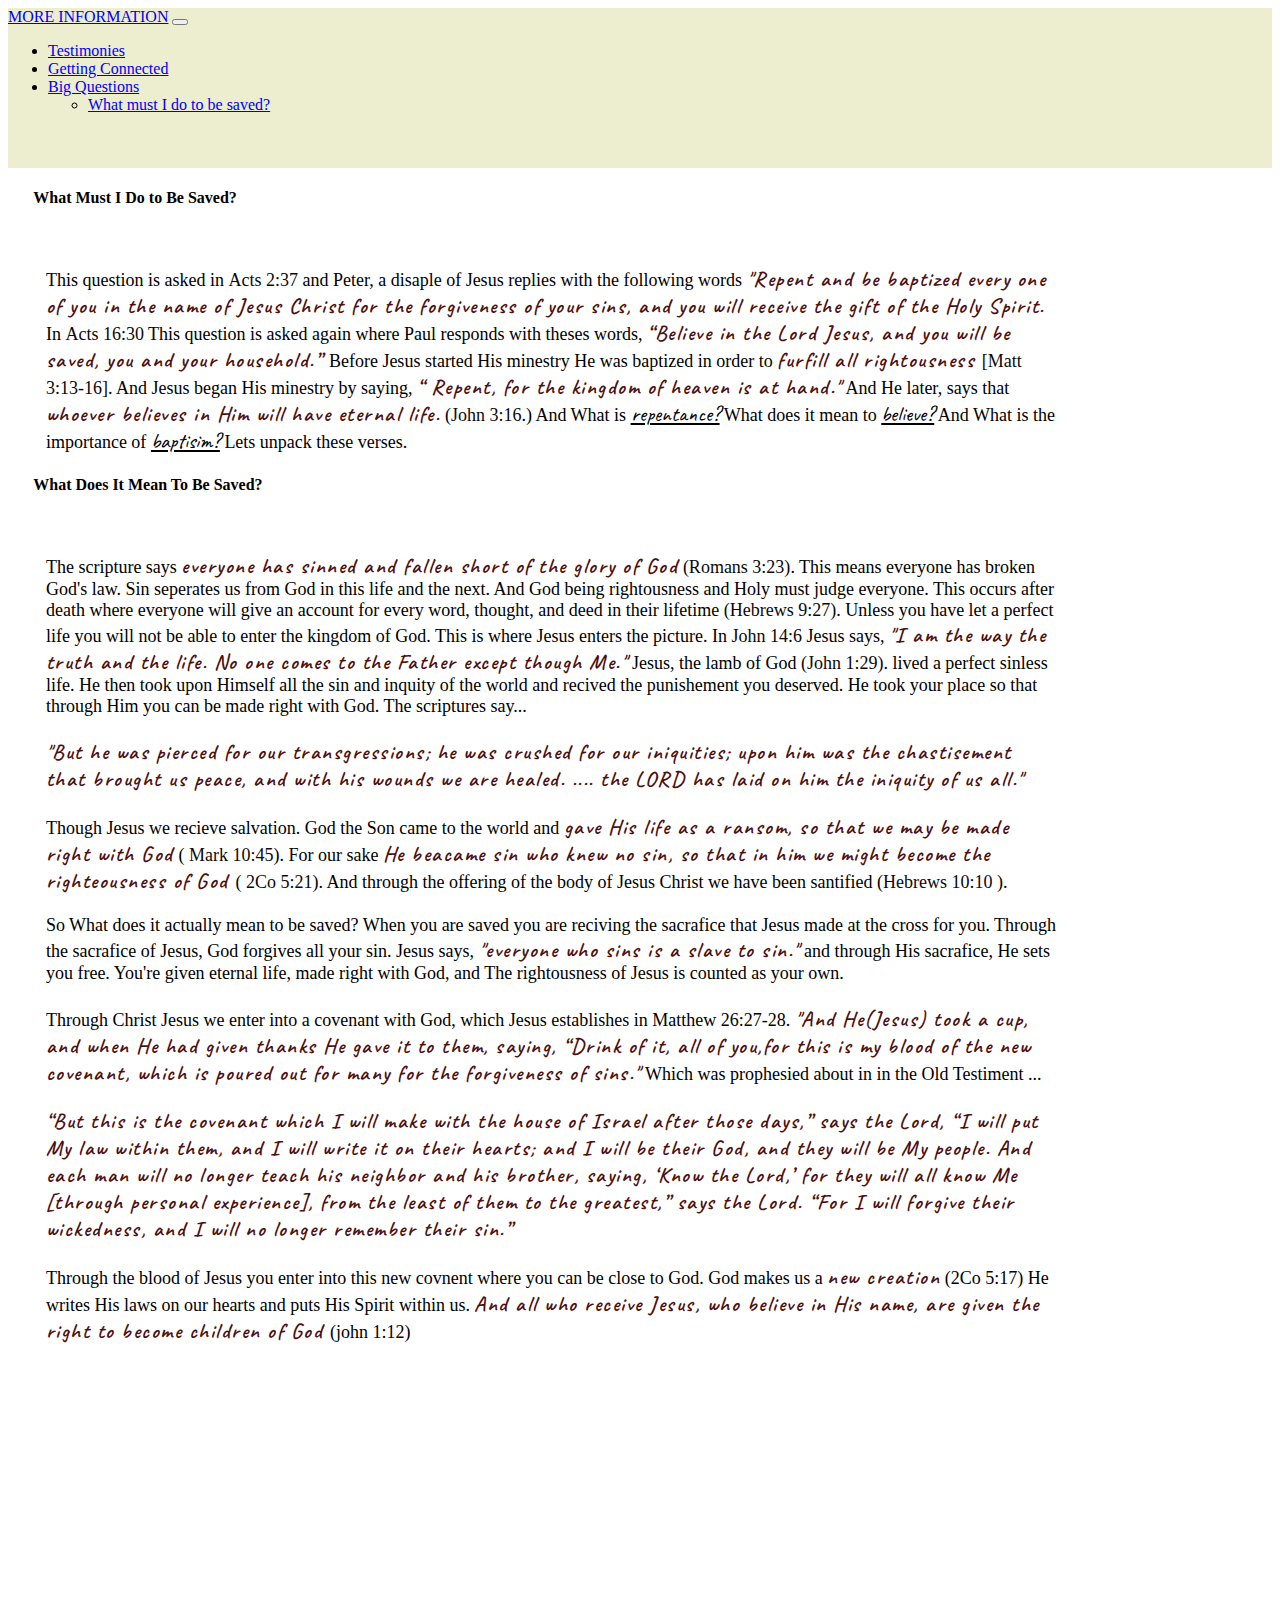
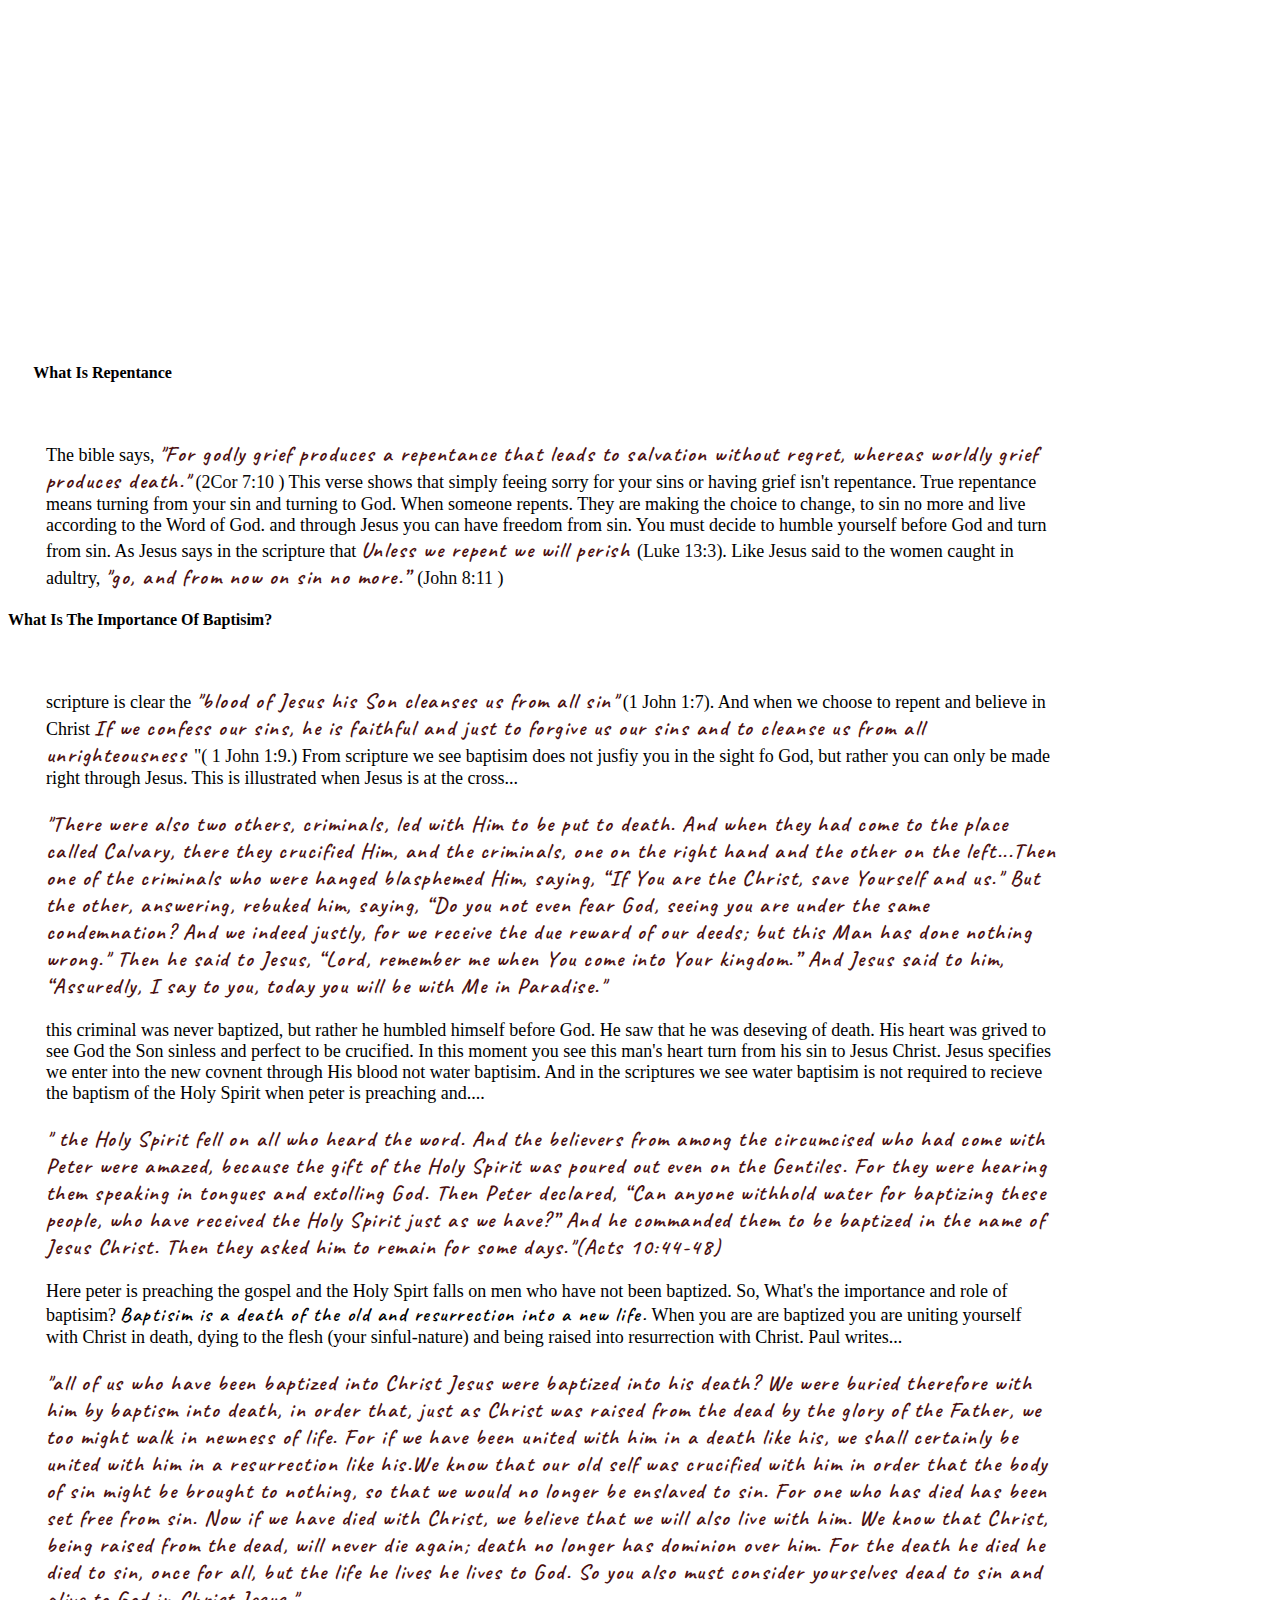
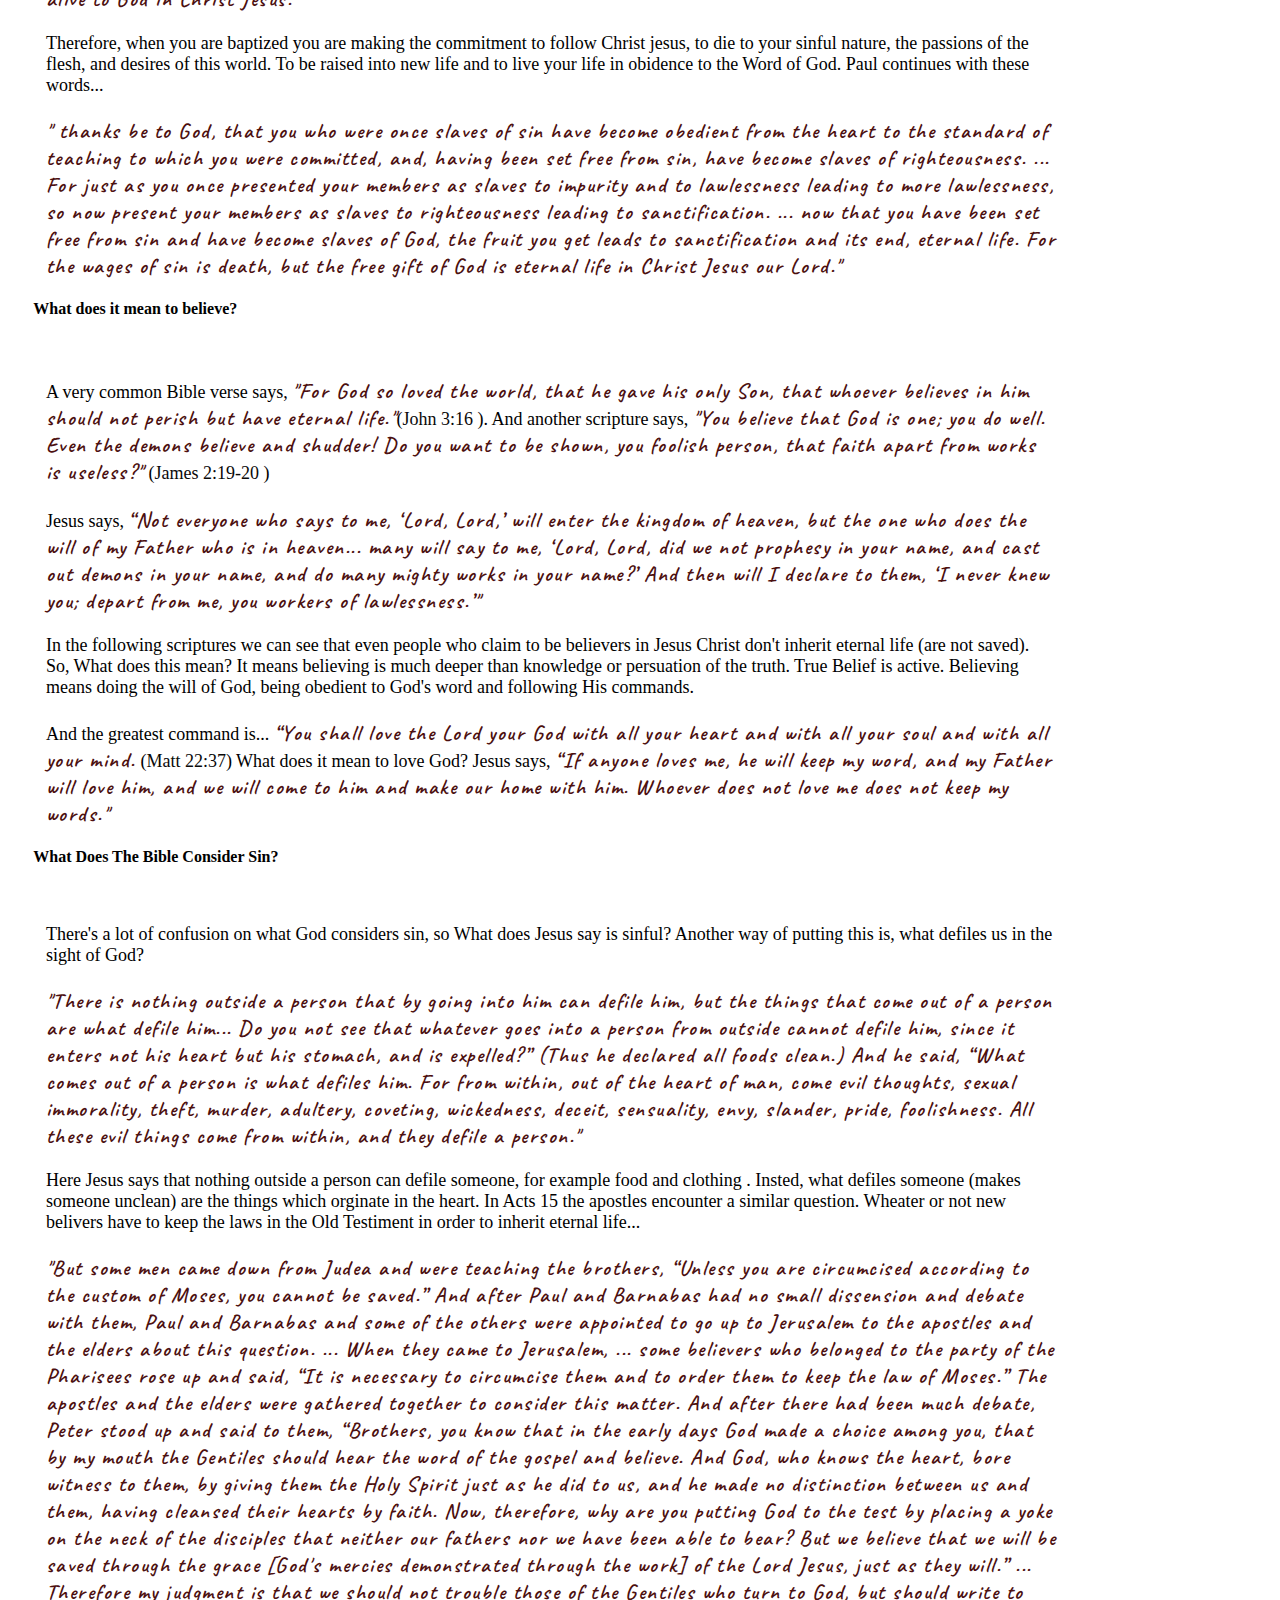
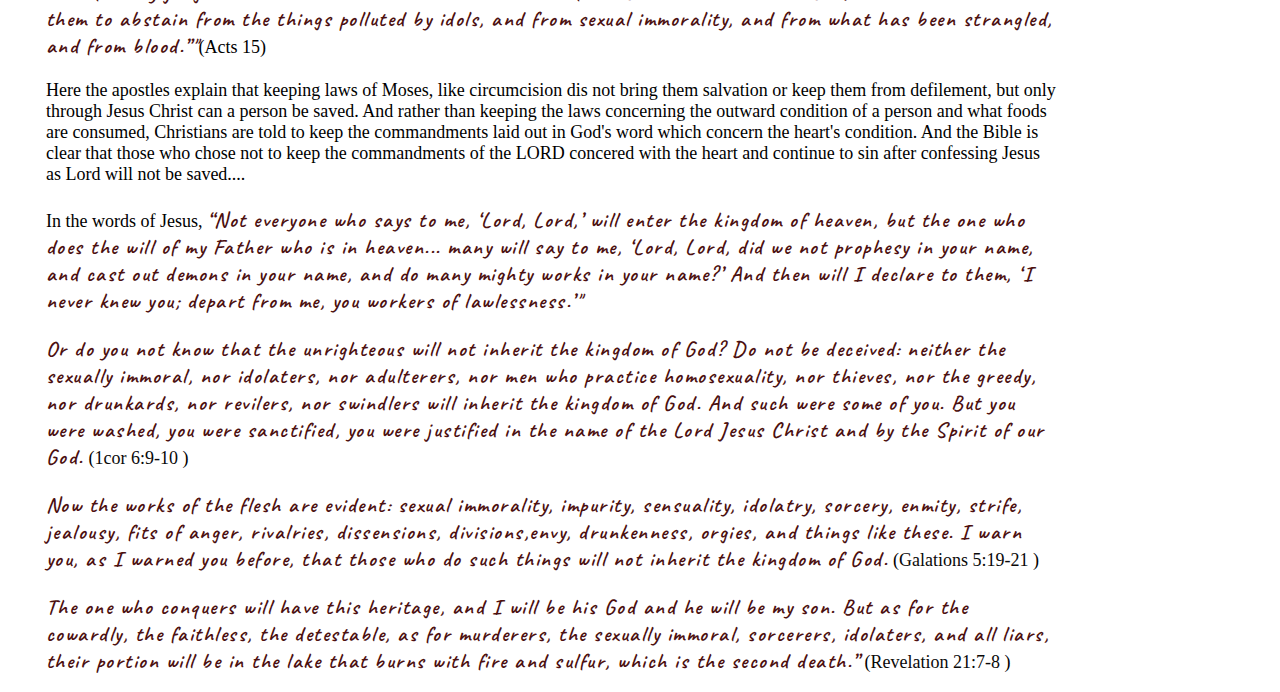
==== index.html @ 49ea18de "commit" ====
<!DOCTYPE html>
<html lang="en">
  <head>
    <style>
      @media (max-width: 400px) {
        .video-container iframe {
          position: absolute;
          width :100%;
          height:100%;
          top:0;
          left:0;
        }
        .Question{
          text-align: center;
          text-transform: capitalize;
          padding: 4% 2.5% 0% 2.5%;
          font-weight: bolder;
        }
        p{
          padding: 5% 0 0 15%;
          text-align: center;
        }
        p a{
         
          padding:  0 0 15%;
          text-align: center;
        }
        .video-container{
          padding-bottom: 56.25% ;
          position: relative;
        } 

        
      }
      @media (min-width: 600px) {
        iframe {
          width:500px;
          height: 350px;
        }
        
      }
      @media (min-width: 800px) {
        iframe {
          width:600px;
          height: 450px;
        }
        
      }
      </style>
    
  
    <link rel="preconnect" href="https://fonts.googleapis.com">
<link rel="preconnect" href="https://fonts.gstatic.com" crossorigin>
<link href="https://fonts.googleapis.com/css2?family=Caveat:wght@600&family=Noto+Serif+JP:wght@300;400&display=swap" rel="stylesheet">
    <link rel="preconnect" href="https://fonts.googleapis.com">
    <link rel="preconnect" href="https://fonts.gstatic.com" crossorigin>
    <link href="https://fonts.googleapis.com/css2?family=Caveat&family=Josefin+Sans&family=Libre+Baskerville&family=Lilita+One&family=Merriweather:wght@300&family=Nunito&family=Poppins:wght@200&display=swap" rel="stylesheet">
    <link
      href="https://cdn.jsdelivr.net/npm/bootstrap@5.3.2/dist/css/bootstrap.min.css"
      rel="stylesheet"
      integrity="sha384-T3c6CoIi6uLrA9TneNEoa7RxnatzjcDSCmG1MXxSR1GAsXEV/Dwwykc2MPK8M2HN"
      crossorigin="anonymous"
    />
  
    <script
      src="https://cdn.jsdelivr.net/npm/bootstrap@5.3.2/dist/js/bootstrap.bundle.min.js"
      integrity="sha384-C6RzsynM9kWDrMNeT87bh95OGNyZPhcTNXj1NW7RuBCsyN/o0jlpcV8Qyq46cDfL"
      crossorigin="anonymous"
    ></script>
    <meta name="viewport" content="width=device-width, initial-scale=1" />
    <link rel="stylesheet" type="text/css" href="style.css">
  </head>
  <body>
    <nav class="navbar navbar-expand-lg bg-body-tertiary">
      <div class="container-fluid">
        <a class="navbar-brand" href="#">More Information</a>
        <button
          class="navbar-toggler"
          type="button"
          data-bs-toggle="collapse"
          data-bs-target="#navbarNavDropdown"
          aria-controls="navbarNavDropdown"
          aria-expanded="false"
          aria-label="Toggle navigation"
        >
          <span class="navbar-toggler-icon"></span>
        </button>
        <div class="collapse navbar-collapse" id="navbarNavDropdown">
          <ul class="navbar-nav">
            <!-- <li class="nav-item">
              <a class="nav-link active" aria-current="page" href="WhoIsJesus.html"
                >The Life of Jesus</a
              >
            </li> -->
            <li class="nav-item">
              <a class="nav-link" href="testinomys.html">Testimonies</a>
            </li>
            <li class="nav-item">
              <a class="nav-link" href="connect.html">Getting Connected</a>
            </li>
            <li class="nav-item dropdown">
              <a
                class="nav-link dropdown-toggle"
                href="#"
                role="button"
                data-bs-toggle="dropdown"
                aria-expanded="false"
              >
                Big Questions
              </a>
              <ul class="dropdown-menu">
                <!-- <li>
                  <a class="dropdown-item" href="#">What is the Gospel?</a>
                </li> -->
                <li>
                  <a class="dropdown-item" href="index.html"
                    >What must I do to be saved?</a
                  >
                </li>
                <!-- <li>
                  <a class="dropdown-item" href="#"
                    >Why did God allow sin to enter the world?</a
                  >
                </li> -->
              </ul>
            </li>
          </ul>
        </div>
      </div>
    </nav>
  <class class="col-8">
    <div data-bs-spy="scroll" data-bs-target="#simple-list-example" data-bs-offset="0" data-bs-smooth-scroll="true" class="scrollspy-example" tabindex="0">
      <h4  class="Question" id="simple-list-item-1">What Must I Do to Be Saved? </h4>
      </div>
      <div class="saved-text">
        <p>
      This question is asked in <strong>Acts 2:37</strong> and Peter, a disaple of Jesus replies with the following words
      <a id="verse">"Repent and be baptized every one of you in the name of Jesus Christ
          for the forgiveness of your sins, and you will receive the gift of the Holy Spirit.
      </a>
      In <strong id="verse-number">Acts 16:30</strong> This question is asked again where Paul responds with theses words,
          
            <a id="verse" >“Believe in the Lord Jesus,
              and you will be saved, you and your household.” </a>
          
         Before Jesus started His minestry He was baptized in order to <a id="verse">furfill all rightousness </a> <strong>[Matt 3:13-16]</strong>.
        And Jesus began His minestry by saying,
         
        <a id="verse">“ Repent, for the kingdom of heaven is at hand."</a> And He later, says that<a id="verse"> whoever 
          believes in Him will have eternal life.</a> (<strong>John 3:16</strong>.) And
        
        What is <a id="link" href="#repentance">repentance?</a> What does it mean to <a id="link" href="#believe">believe?</a> 
         And What is the importance of <a id="link" href="#baptisim">baptisim?</a> Lets unpack these verses. 
        </p>
        </div>
    
      <h4 id="simple-list-item-2" class="scrollspy-example Question">What Does It Mean To Be Saved?</h4>
      <div class="saved-text">
      <p>
          The scripture says <a id="verse">everyone has sinned and fallen short of the glory of God</a> <strong id="verse-number"> (Romans 3:23)</strong>. This means everyone 
         has broken God's law. Sin seperates us from God in this life and the next. And God being rightousness and Holy must judge everyone. This occurs after death where everyone will give an account for every word, thought, 
         and deed in their lifetime <strong id="verse-number">(Hebrews 9:27)</strong>. Unless you have let a perfect 
         life you will not be able to enter the kingdom of God. This is where Jesus enters the picture. 
         In <strong id="verse-number">John 14:6</strong> Jesus says, <a id="verse">"I am the way the truth and the life.  No one comes to the Father except though Me."</a> Jesus,
          the lamb of God <strong>(John 1:29)</strong>. lived a perfect sinless life. He then took upon Himself 
         all the sin and inquity of the world and recived the punishement you deserved. He took your 
         place so that through Him you can be made right with God. The scriptures say... <br/><br>
         
         
         
         
         
         <a id="verse">"But he was pierced for our transgressions;
          he was crushed for our iniquities; upon him was the chastisement that brought us peace, and with his wounds we are healed. 
          .... the LORD has laid on him the iniquity of us all." 
 </a> 





         <br/><br/>
         Though Jesus we recieve salvation.
         God the Son came to the world and <a id="verse">gave His life as a ransom, so that we may be made right with God</a> (<strong id=""verse-number> 
          Mark 10:45</strong>). For our sake <a id="verse">
          He beacame sin who knew no sin, so that in him we might become the righteousness of God 
        </a> (<strong> 2Co 5:21</strong>). And through the offering of the body of Jesus Christ we have been santified (<strong>Hebrews 10:10</strong> ).
         <br/><br/>
         So What does it actually mean to be saved? When you are saved you are reciving the sacrafice that Jesus made at the cross for you. Through the sacrafice of Jesus, God forgives all your sin.
         Jesus says, <a id="verse">"everyone who sins is a slave to sin."</a> and through His sacrafice, <a> He sets you free. You're given eternal life, made right with God, 
        and The rightousness of Jesus is counted as your own.</a>
        <br/><br/>
        Through Christ Jesus we enter into a covenant with God, which Jesus establishes in Matthew 26:27-28.


        <a id="verse">"And He(Jesus) took a cup, and when He had given thanks He gave it to them, saying, “Drink of it, all of you,for this is my blood of the new 
          covenant, which is poured out for many for the forgiveness of sins."</a> 

        Which was prophesied about in in the Old Testiment ...
        
         <br/><br/>
        <a id="verse">“But this is the covenant which I will make with the house of Israel after those days,” says the Lord, 
          “I will put My law within them, and I will write it on their hearts; and I will be their God, 
          and they will be My people. And each man will no longer teach his neighbor and his brother, saying, 
          ‘Know the Lord,’ for they will all know Me [through personal experience], from the least of them to the greatest,” says the Lord. 
         “For I will forgive their wickedness, and I will no longer remember their sin.”</a> 
         <br/><br/>
          Through the blood of Jesus you enter into this new covnent where you can be close to God. God makes us a <a id="verse">new creation</a> (2Co 5:17)
          He writes His laws on our hearts and puts His Spirit within us. <a id="verse">And all who receive Jesus, who believe in His name, 
            are given the right to become children of God </a>(john 1:12)
    </p>
  </div>
  <div class="video-container">
     <iframe height="100%"  src="https://www.youtube-nocookie.com/embed/GjiRz0kyBL4?si=JnEp5l68lL17JUoW"
      title="YouTube video player"
       frameborder="0" 
       fs="0"
      
      allow="accelerometer; autoplay; clipboard-write; encrypted-media; gyroscope; picture-in-picture; web-share" 
      allowfullscreen="1"></iframe>
    </div>
         
    
      </p>
      <h4  id="repentance" class="Question scrollspy-example">What Is Repentance</h4>
      <div class="saved-text">
      <p > The bible says, <a id="verse">"For godly grief produces a repentance that leads to salvation
         without regret, whereas worldly grief produces death."</a> (<strong>2Cor 7:10</strong> ) This verse shows that simply feeing sorry 
         for your sins or having grief isn't repentance. True repentance means turning from your sin and turning to God.
          When someone repents. They are making the choice to change, to sin no more and live according to the Word of God.  
         and through Jesus you can have freedom from sin. You must decide 
          to humble yourself before God and turn from sin. As Jesus says in the scripture that
          <a id="verse">Unless we repent we will perish </a> (<strong>Luke 13:3</strong>). Like Jesus said to the women caught in adultry, 
          <a id="verse">"go, and from now on sin no more.” </a>(<strong>John 8:11</strong> )  


      </p>
    </div>
      <h4 id="baptisim" class=" Question">What Is The Importance Of Baptisim?</h4>
      <div class="saved-text">
      <p >
      scripture is clear the <a id="verse">"blood of Jesus his Son cleanses us from all sin"</a> (1 John 1:7). And when we choose to repent and believe in Christ 
      <a id="verse">If we confess our sins, he is faithful and just to 
        forgive us our sins and to cleanse us from all unrighteousness </a>"(<strong> 1 John 1:9</strong>.) From scripture we see baptisim does not jusfiy you in the sight fo God, but rather 
      you can only be made right through Jesus. This is illustrated when Jesus is at the cross...
      <br/><br/>
       <a id="verse">"There were also two others, 
        criminals, led with Him to be put to death. And when they had come to the place called Calvary, 
        there they crucified Him, and the criminals, one on the 
        right hand and the other on the left...Then one of the criminals who were hanged blasphemed Him, saying, 
        “If You are the Christ, save Yourself and us." But the
         other, answering, rebuked him, saying, “Do you not even fear God,
         seeing you are under the same condemnation? And we indeed justly, for we receive the due reward of our deeds; but this Man has done nothing wrong."
         Then he said to Jesus, “Lord, 
         remember me when You come into Your kingdom.” And Jesus said to him, “Assuredly, I say to you, today you will be with Me in Paradise."</a>
       <br/><br/>
       this criminal was never baptized, but rather he 
       humbled himself before God. He saw that he was deseving of death. His heart was grived 
       to see God the Son sinless and perfect to be crucified. In this moment you see this man's heart turn 
       from his sin to Jesus Christ. 
       Jesus specifies <a>we enter into the new covnent through His blood not water baptisim.</a>
       And in the scriptures we see <a>water baptisim is not required 
        to recieve the baptism of the Holy Spirit</a> when peter is preaching and....
       <br/><br/>
       <a id="verse">"
       the Holy Spirit fell on all who heard the word.
        And the believers from among the circumcised who 
        had come with Peter were amazed, because the gift of the Holy Spirit 
        was poured out even on the Gentiles. 
        For they were hearing them speaking in tongues and extolling God. 
        Then Peter declared, “Can anyone withhold water for baptizing these people, 
        who have received the Holy Spirit just as we have?” 
        And he commanded them to be baptized in the name of
        Jesus Christ. Then they asked him to remain for some days."(Acts 10:44-48)
        </a>
       <br/><br/>
       Here peter is preaching the gospel and the Holy Spirt falls on men who have not been baptized.

       So, What's the importance and role of baptisim? <a id="highlight"> Baptisim is a death of the old and resurrection into a new life.</a>  When you are are baptized you are 
       uniting yourself with Christ in death, dying to the flesh (your sinful-nature) 
       and being raised into  resurrection with Christ. Paul writes...
       <br/><br/>
        <a id = "verse">"all of us who have been baptized
       into Christ Jesus were baptized into his death? We were buried therefore with him by 
       baptism into death, in order that, just as Christ was raised from the dead by the glory 
       of the Father, we too might walk in newness of life. For if we have been 
       united with him in a death like his, 
       we shall certainly be united with him in a resurrection like his.We know that our old self was 
       crucified with him in order that the body of sin might be brought to nothing, 
       so that we would no longer be enslaved to sin. 
       For one who has died has been set free from sin. Now if we have died with Christ, 
       we believe that we will also live with him. We know that Christ, 
       being raised from the dead, will never die again; 
       death no longer has dominion over him. For the death he
        died he died to sin, once for all, but the life he lives he lives to God. 
       So you also must consider yourselves dead to sin and 
       alive to God in Christ Jesus."</a> <br/><br/>Therefore, when you are baptized 
       you are making the commitment to follow Christ jesus, to die to your sinful 
       nature, the passions of the flesh, and desires of this world. To be raised into new life and to 
       live your life in obidence to the Word of God. Paul continues with these words...
       <br/>
       
       <br/>

       <Do id="verse">"
        thanks be to God, that you who were once slaves of sin have become 
        obedient from the heart to the standard of teaching to which you were committed, 
        and, having been set free from sin, have become slaves of righteousness. 
        ... 
        For just as you once presented your members as slaves to impurity and to
         lawlessness leading to more lawlessness, so now present your members as slaves to righteousness leading to sanctification.
       
       ... now that you have been set 
       free from sin and have become slaves of God, the fruit you get leads to sanctification
        and its end, eternal life. For the wages of sin is death, but the free 
        gift of God is eternal life in Christ Jesus our Lord."
       </a>
      </p>
    </div>
      
      <h4 id="believe title" class="Question scrollspy-example" >What does it mean to believe?</h4>
      <div class="saved-text">
      <p >A very common Bible verse says, <a id="verse">"For God so loved the world, 
        that he gave his only Son, that whoever believes 
        in him should not perish but have eternal life."</a>(<strong>John 3:16</strong> ). And another scripture says,
        <a id="verse">"You believe that God is one; you do well. Even the demons 
          believe and shudder! Do you want to be shown, you foolish person, 
          that faith apart from works is useless?"</a> (<strong>James 2:19-20</strong> )<br/><br/>
      Jesus says, <a id="verse">“Not everyone who says to me, ‘Lord, Lord,’ will enter 
        the kingdom of heaven, but the one who does the will of my Father who is 
        in heaven... many will say to me, ‘Lord, Lord, did we not prophesy 
        in your name, and cast out demons in your name, and do many mighty works in your
         name?’ And then will I declare to them, ‘I never knew you; depart from me, 
         you workers of lawlessness.’"</a> <br/><br/> 
         In the following scriptures we can see that 
       even people who claim to be believers in Jesus Christ don't inherit eternal life (are not saved).
        So, What does this mean? It means believing is much deeper than
         knowledge or persuation of the truth. True Belief is active. Believing means doing 
         the will of God, being obedient to God's word and following His commands.
         <br/><br/>
         And the greatest command is... <a id="verse">“You shall love the Lord your 
          God with all your heart and with all your soul and with all your mind.</a id="verse"> (<strong>Matt 22:37</strong>) 
          What does it mean to love God? Jesus says, <a id="verse">“If anyone loves me, he will keep my word, 
            and my Father will love him, and we will come to him and make our home with him. 
            Whoever does not love me does not keep my words."</a>
    
    </p>
  </div>

      <h4 id="sin?"class="Question scrollspy-example">What Does The Bible Consider Sin?</h4>
      <div class="saved-text">
      <p >
        There's a lot of confusion on what God considers sin, so What does Jesus say is sinful? 
        Another way of putting this is, what defiles us in the sight of God?
        <br/><br/><a id="verse">
        "There is nothing outside a person that by going into him can defile him,
         but the things that come out of a person are what defile him...
         Do you not see that whatever goes into a person from outside cannot defile him,
         since it enters not his heart but his stomach, 
         and is expelled?” (Thus he declared all foods clean.)
         And he said, “What comes out of a person is what defiles him.
         For from within, out of the heart of man,
          come evil thoughts, sexual immorality, theft, murder, adultery,
          coveting, wickedness, deceit, sensuality, envy, slander, pride, foolishness.
          All these evil things come from within, and they defile a person."
        </a>
           <br/><br/>
           Here Jesus says that nothing outside a person can defile someone, for example food and clothing .
           Insted, what defiles someone (makes someone unclean) are the things which 
           orginate in the heart. In Acts 15 the apostles encounter a similar question. Wheater or not new belivers have to keep the laws in the Old Testiment in 
           order to inherit eternal life...           <br/><br/>
           <a id="verse">
           "But some men came down from Judea and were teaching the brothers,
            “Unless you are circumcised according to the custom of Moses, you cannot be saved.” 
            And after Paul and Barnabas had no small dissension and debate with them, Paul and Barnabas and some 
           of the others were appointed to go up to Jerusalem to the apostles and the elders about this question. 
           ... When they came 
           to Jerusalem, ... some believers who belonged to the party of the Pharisees rose up and said, 
           “It is necessary to circumcise them and to order them to keep the law of Moses.”

            The apostles and the elders were gathered together to consider this matter. 
            And after there had been much debate, Peter stood up and said to them, 
            “Brothers, you know that in the early days God made a choice among you, that by my mouth the
             Gentiles should hear the word of the gospel and believe. And God, who knows the heart, 
             bore witness to them, by giving them the Holy Spirit just as he did to us, and he made no distinction between us and them, 
             having cleansed their hearts by faith. Now, therefore, why are you putting God to the test by placing 
             a yoke on the neck of the disciples that neither our fathers nor we have been able to bear? 
             
             But we believe that we will be saved through the grace [God's mercies demonstrated through the work] of the Lord Jesus, just as they will.”


           ...
           Therefore my judgment is that we should not trouble those of the Gentiles who turn to God, but should write to them to abstain from the things polluted by idols, 
           and from sexual immorality, and from what has been strangled, and from blood.”"</a>(Acts 15)
           <br/><br/>
            Here the apostles explain that keeping laws of Moses, like circumcision dis not bring them salvation or keep them from defilement, but only 
           through Jesus Christ can a person be saved. And rather than keeping the laws concerning the outward condition of a person and what foods are consumed, Christians 
           are told to keep the commandments laid out in God's word which concern the heart's condition. And the Bible
           is clear that those who chose not to keep the commandments of the LORD concered with the heart and continue to sin
            after confessing Jesus as Lord will not be saved....
          
                  <br/><br/>
                  In the words of Jesus, <a id="verse">“Not everyone who says to me, ‘Lord, Lord,’ will enter 
                    the kingdom of heaven, but the one who does the will of my Father who is 
                    in heaven... many will say to me, ‘Lord, Lord, did we not prophesy 
                    in your name, and cast out demons in your name, and do many mighty works in your
                     name?’ And then will I declare to them, ‘I never knew you; depart from me, 
                     you workers of lawlessness.’"</a>
                     
                     <br/><br/> 

                  <a id="verse">Or do you not know that the unrighteous will not inherit the kingdom of God? Do not be deceived: neither the sexually 
                  immoral, nor idolaters, nor adulterers, nor men who practice homosexuality,
                   nor thieves, nor the greedy, nor drunkards, nor revilers, nor swindlers will inherit the kingdom of God.
                   And such were some of you. But you were washed, you were sanctified, you were justified in the name of the Lord 
                   Jesus Christ and by the Spirit of our God.</a> (<strong>1cor 6:9-10</strong> )
                   
                   <br/><br/>
                   <a id="verse">
                   Now the works of the flesh are evident: sexual immorality, impurity, sensuality,
                   idolatry, sorcery, enmity, strife, jealousy, fits of anger, 
                   rivalries, dissensions, divisions,envy, drunkenness, orgies, 
                   and things like these. I warn you, as I warned you before, that those 
                   who do such things will not inherit the kingdom of God.</a> (<strong>Galations 5:19-21</strong> )
                   
                   <br/><br/>
                   <a id="verse">
                   The one who conquers will have this heritage, and I will be his God and he will be my son.
                    But as for the cowardly, the faithless, the detestable, as for murderers,
                     the sexually immoral, sorcerers, idolaters, and all liars, their 
                   portion will be in the lake that burns with fire and sulfur, which is the second death.”</a> (<strong>Revelation 21:7-8</strong> )
                  </a>
      
      </p>
    </div>
    </div>
  </div>

  
  </div>
  </body>
</html>
---- style.css ----
.selector-for-some-widget {
  box-sizing: ;
}
.navbar-brand {
  text-transform: uppercase;
}
.saved-text,
.scrollspy-example,
.Jesus-text {
  padding-left: 2%;
}
.saved-text {
  max-width: 80%;
  padding-top: 1.5%;
  padding-left: 3%;
  font-size: large;
}
.navbar {
  padding-bottom: 3%;
  background-color: rgb(237, 237, 207);
}
#verse:hover {
  font-weight: bold;
  color: rgb(49, 43, 43);
}
#video {
  margin: 3% 10%;
  border-radius: 5ch;
}

#verse {
  color: rgb(76, 16, 16);

  max-width: fit-content;
  font-family: "Caveat";
  font-weight: 600;
  letter-spacing: 1.5px;
  font-size: 19px;
  font-size: larger;
}
#verse:hover,
verse-number:hover {
  color: rgb(76, 16, 16);
  font-weight: bolder;
}
.card-body {
  padding: 0.5%;
}

strong {
  font-weight: 500;
  color: rgb(10, 9, 9);
}
strong:hover {
  font-weight: 600;
  color: rgb(10, 9, 9);
}

#link {
  color: rgb(0, 0, 0);
  font-family: "Caveat";
  font-size: larger;
}
a:hover {
  color: rgb(0, 0, 0);
  font-family: "Caveat";
  font-size: 20px;
  font-weight: 600;
}
#highlight {
  max-width: fit-content;
  font-family: "Caveat";
  font-weight: 600;
  letter-spacing: 1.5px;
  font-size: 20px;
}
iframe {
  padding: 5%;
}
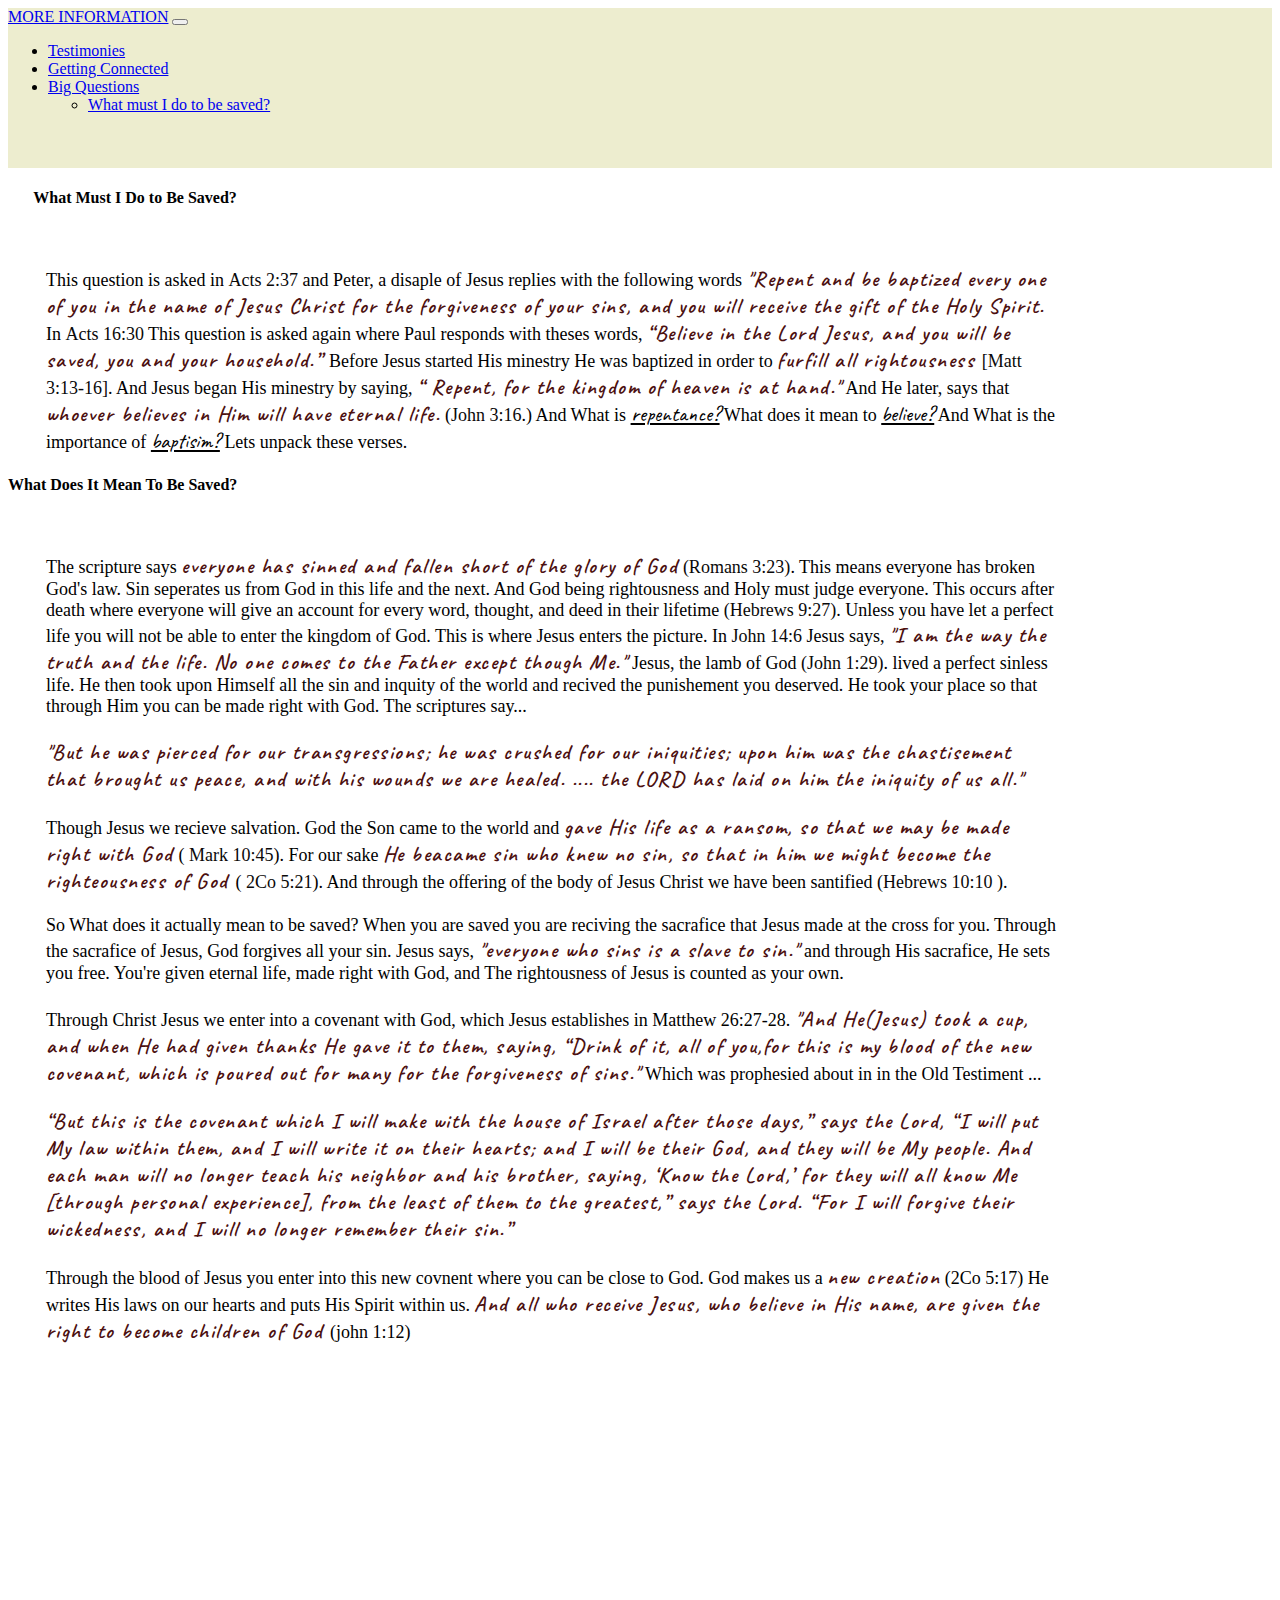
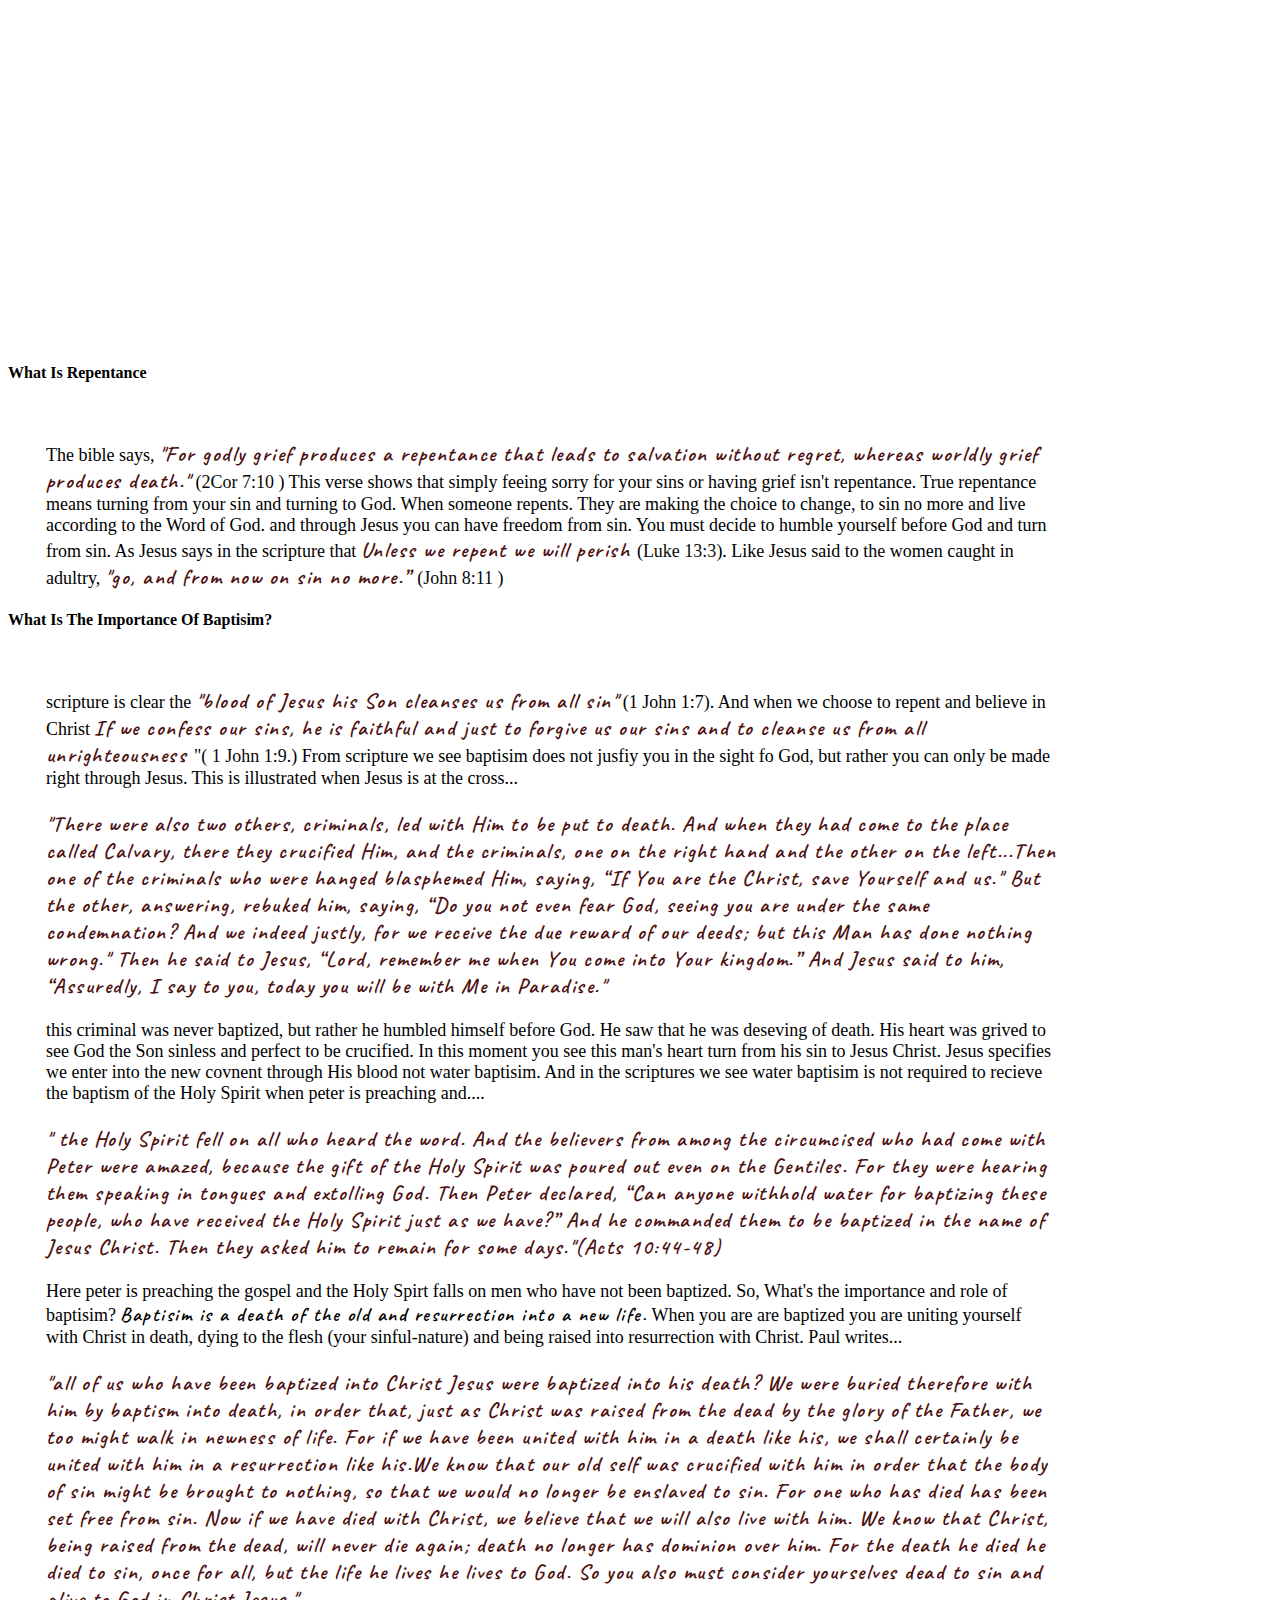
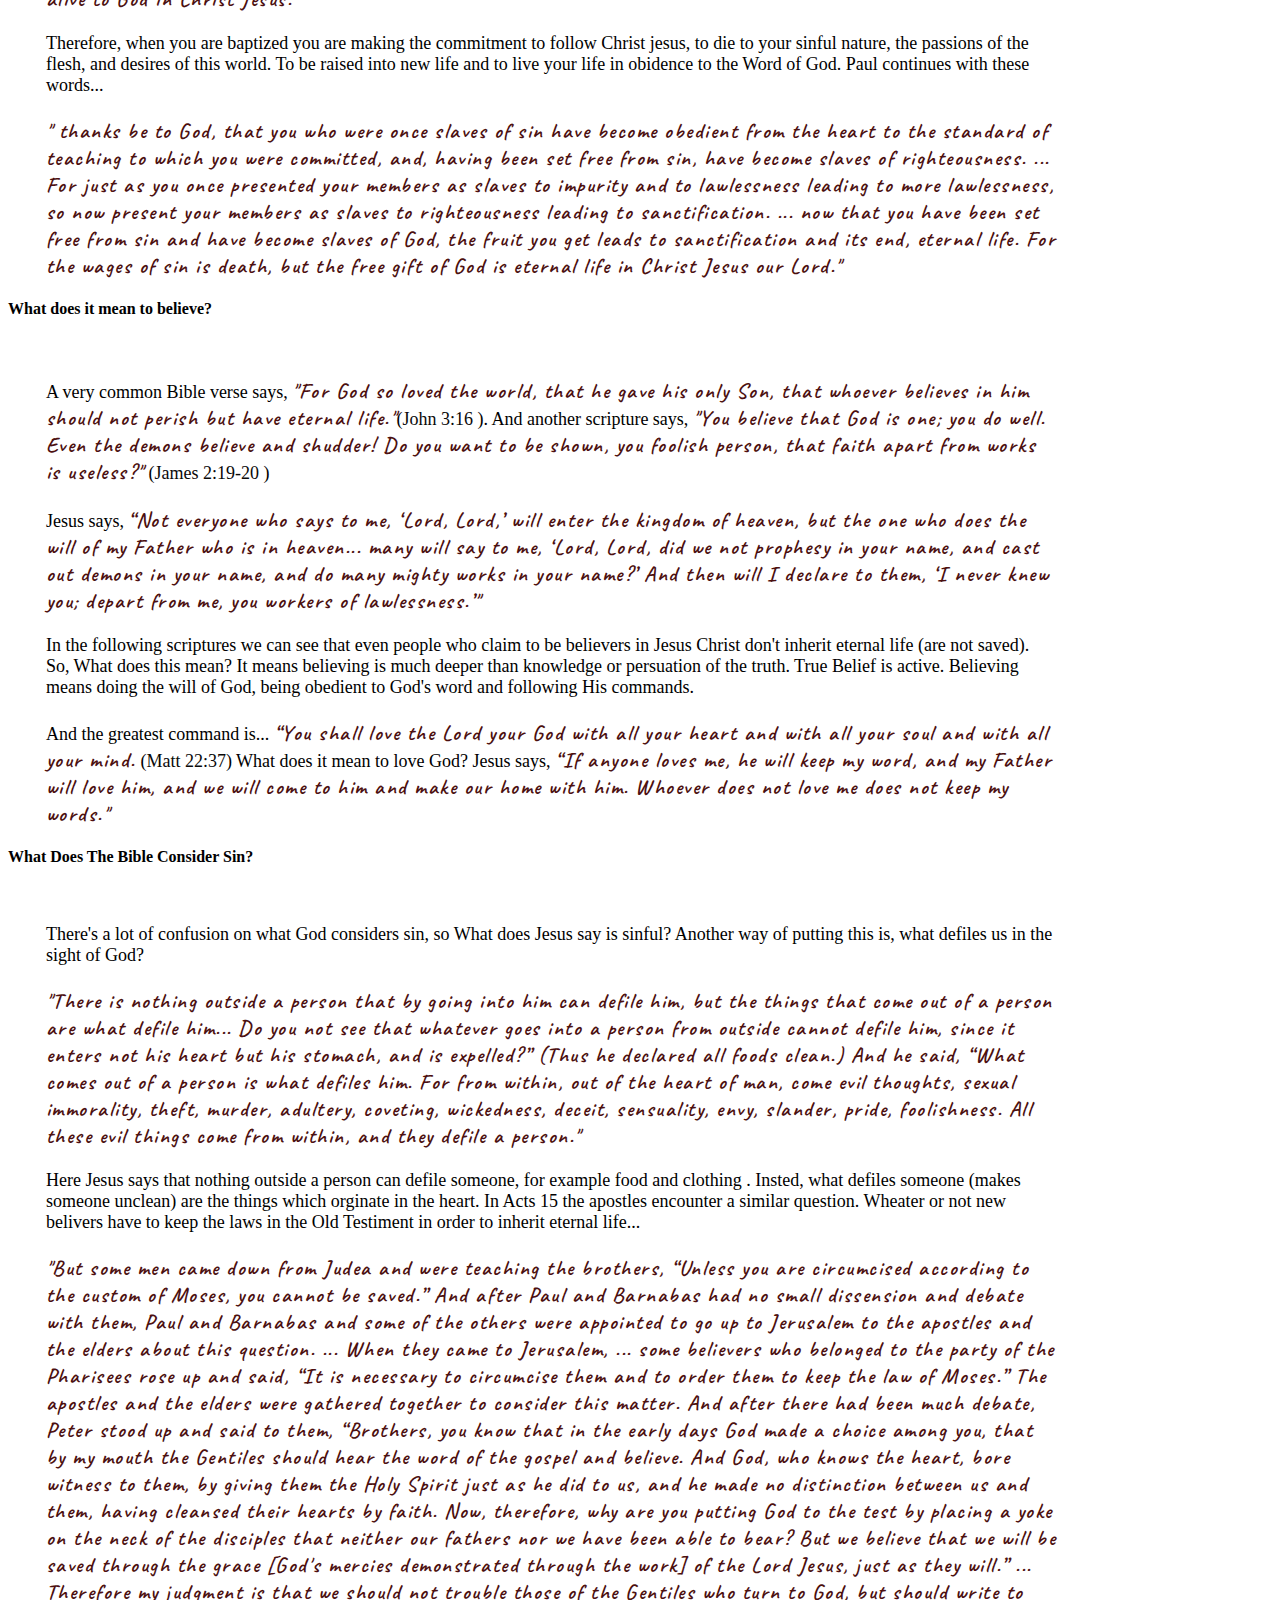
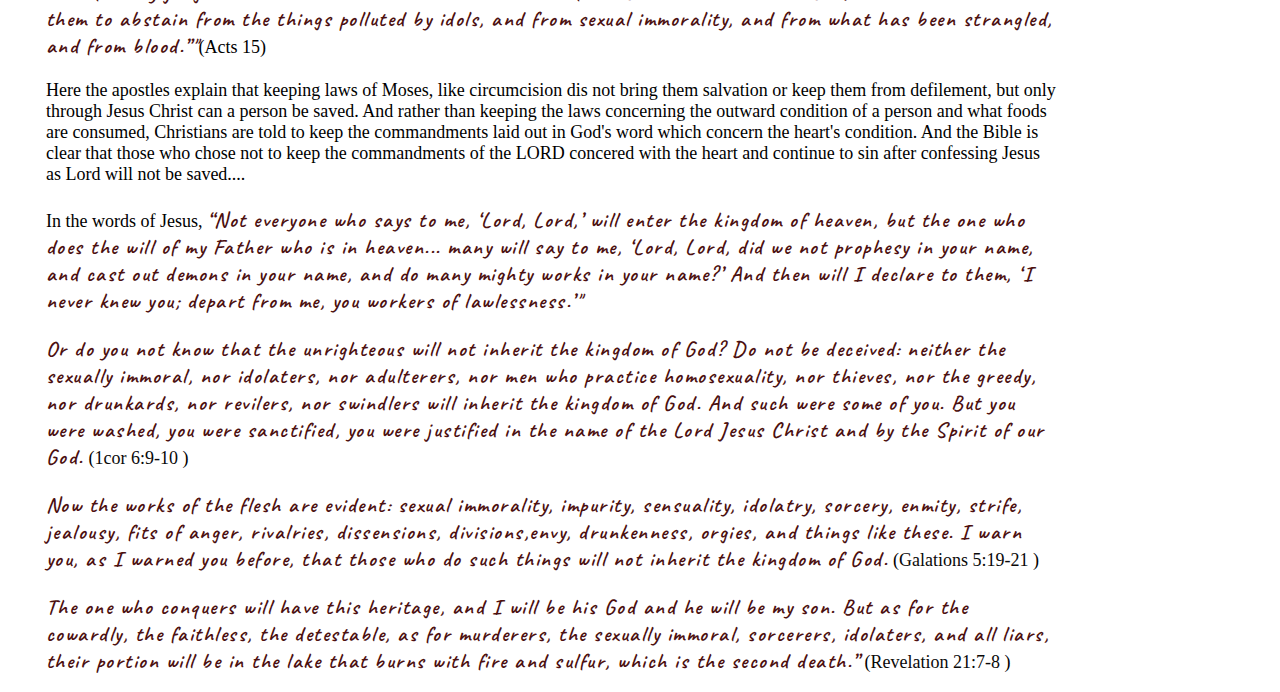
==== commit 3a90b8c6: "commit" ====
--- a/index.html
+++ b/index.html
@@ -2,7 +2,7 @@
 <html lang="en">
   <head>
     <style>
-      @media (max-width: 400px) {
+      @media (max-width: 415px) {
         .video-container iframe {
           position: absolute;
           width :100%;
@@ -10,15 +10,18 @@
           top:0;
           left:0;
         }
-        .Question{
-          text-align: center;
+        .Question, h4{
+          text-align: left;
           text-transform: capitalize;
-          padding: 4% 2.5% 0% 2.5%;
+          padding: 4% 12% 0% 12%;
           font-weight: bolder;
+          font-size: 32px;
         }
         p{
           padding: 5% 0 0 15%;
-          text-align: center;
+          text-align: left;
+          font-size: larger;
+          font-weight: bold;
         }
         p a{
          
@@ -37,6 +40,7 @@
           width:500px;
           height: 350px;
         }
+        
         
       }
       @media (min-width: 800px) {
@@ -154,7 +158,7 @@
         </p>
         </div>
     
-      <h4 id="simple-list-item-2" class="scrollspy-example Question">What Does It Mean To Be Saved?</h4>
+      <h4 id="simple-list-item-2" class=" Question">What Does It Mean To Be Saved?</h4>
       <div class="saved-text">
       <p>
           The scripture says <a id="verse">everyone has sinned and fallen short of the glory of God</a> <strong id="verse-number"> (Romans 3:23)</strong>. This means everyone 
@@ -222,7 +226,7 @@
          
     
       </p>
-      <h4  id="repentance" class="Question scrollspy-example">What Is Repentance</h4>
+      <h4  id="repentance" class="Question">What Is Repentance</h4>
       <div class="saved-text">
       <p > The bible says, <a id="verse">"For godly grief produces a repentance that leads to salvation
          without regret, whereas worldly grief produces death."</a> (<strong>2Cor 7:10</strong> ) This verse shows that simply feeing sorry 
@@ -318,7 +322,7 @@
       </p>
     </div>
       
-      <h4 id="believe title" class="Question scrollspy-example" >What does it mean to believe?</h4>
+      <h4 id="believe title" class="Question" >What does it mean to believe?</h4>
       <div class="saved-text">
       <p >A very common Bible verse says, <a id="verse">"For God so loved the world, 
         that he gave his only Son, that whoever believes 
@@ -347,7 +351,7 @@
     </p>
   </div>
 
-      <h4 id="sin?"class="Question scrollspy-example">What Does The Bible Consider Sin?</h4>
+      <h4 id="sin?"class="Question">What Does The Bible Consider Sin?</h4>
       <div class="saved-text">
       <p >
         There's a lot of confusion on what God considers sin, so What does Jesus say is sinful? 
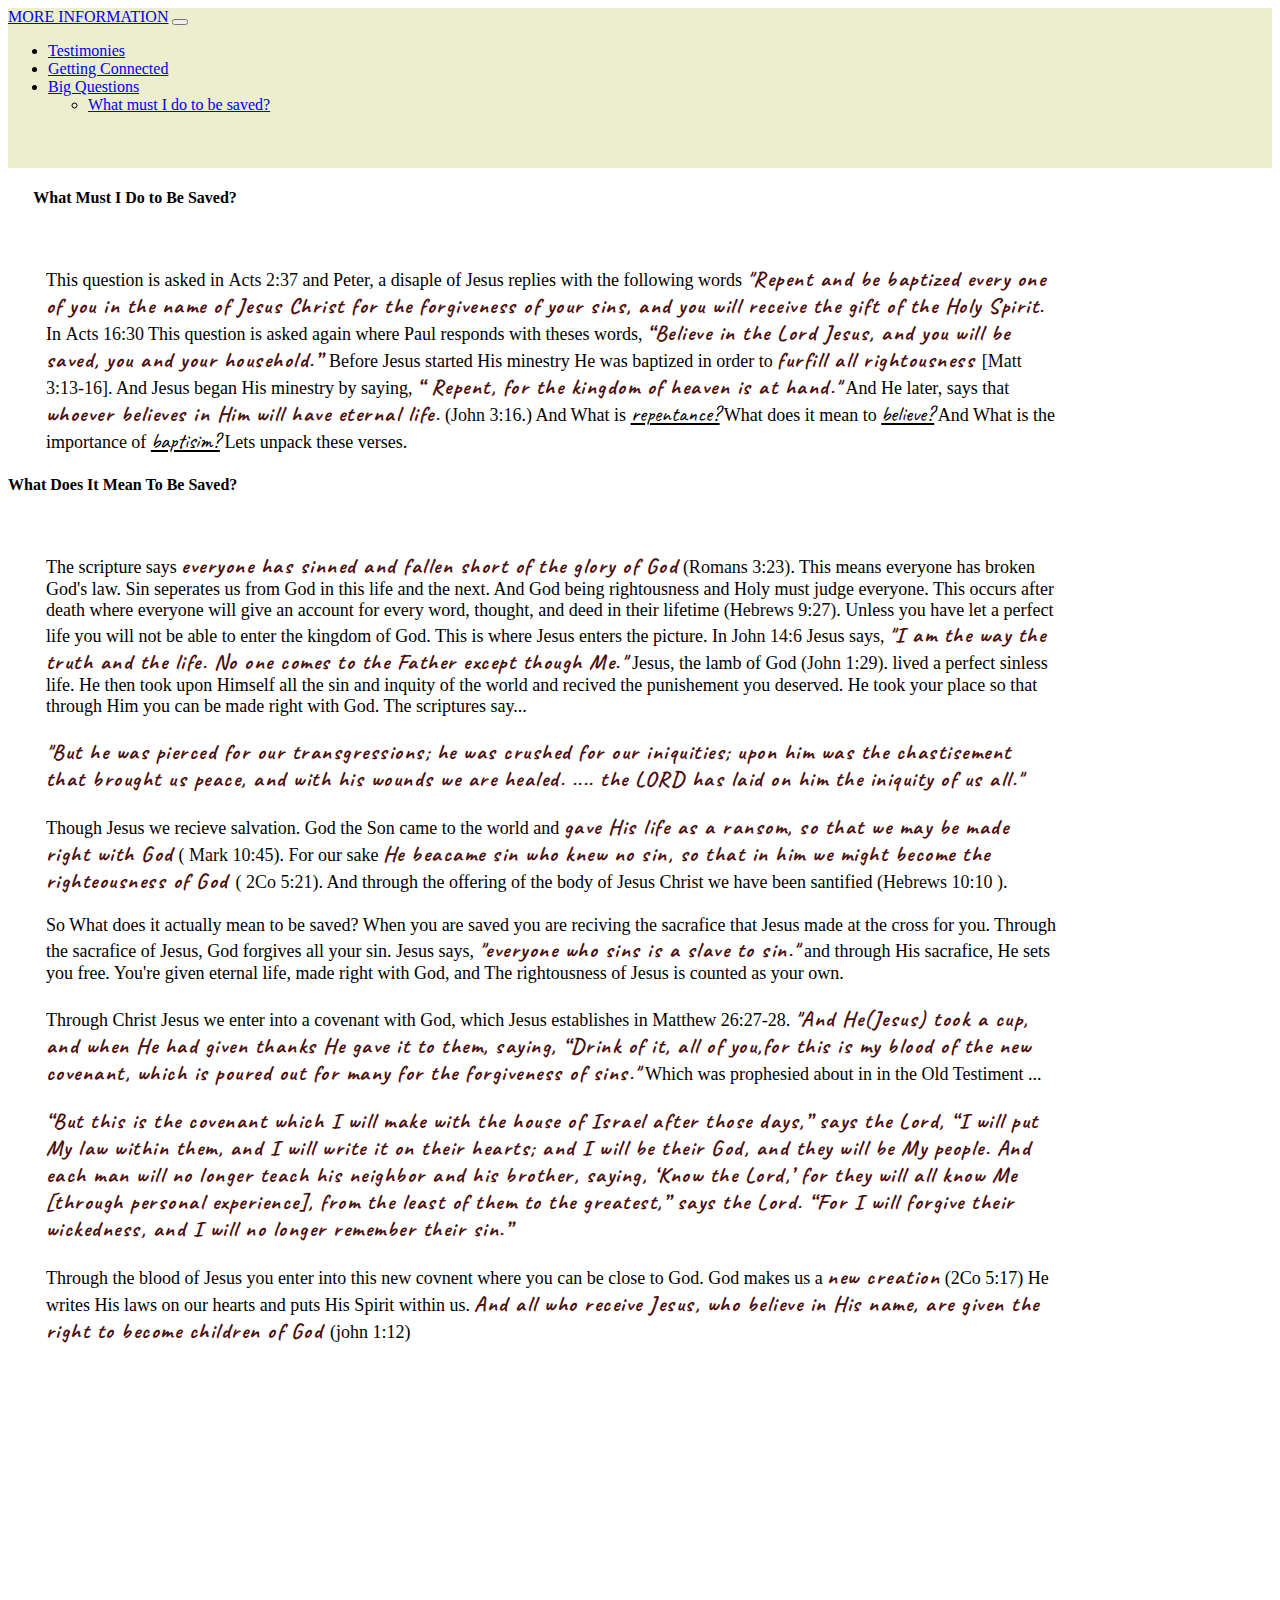
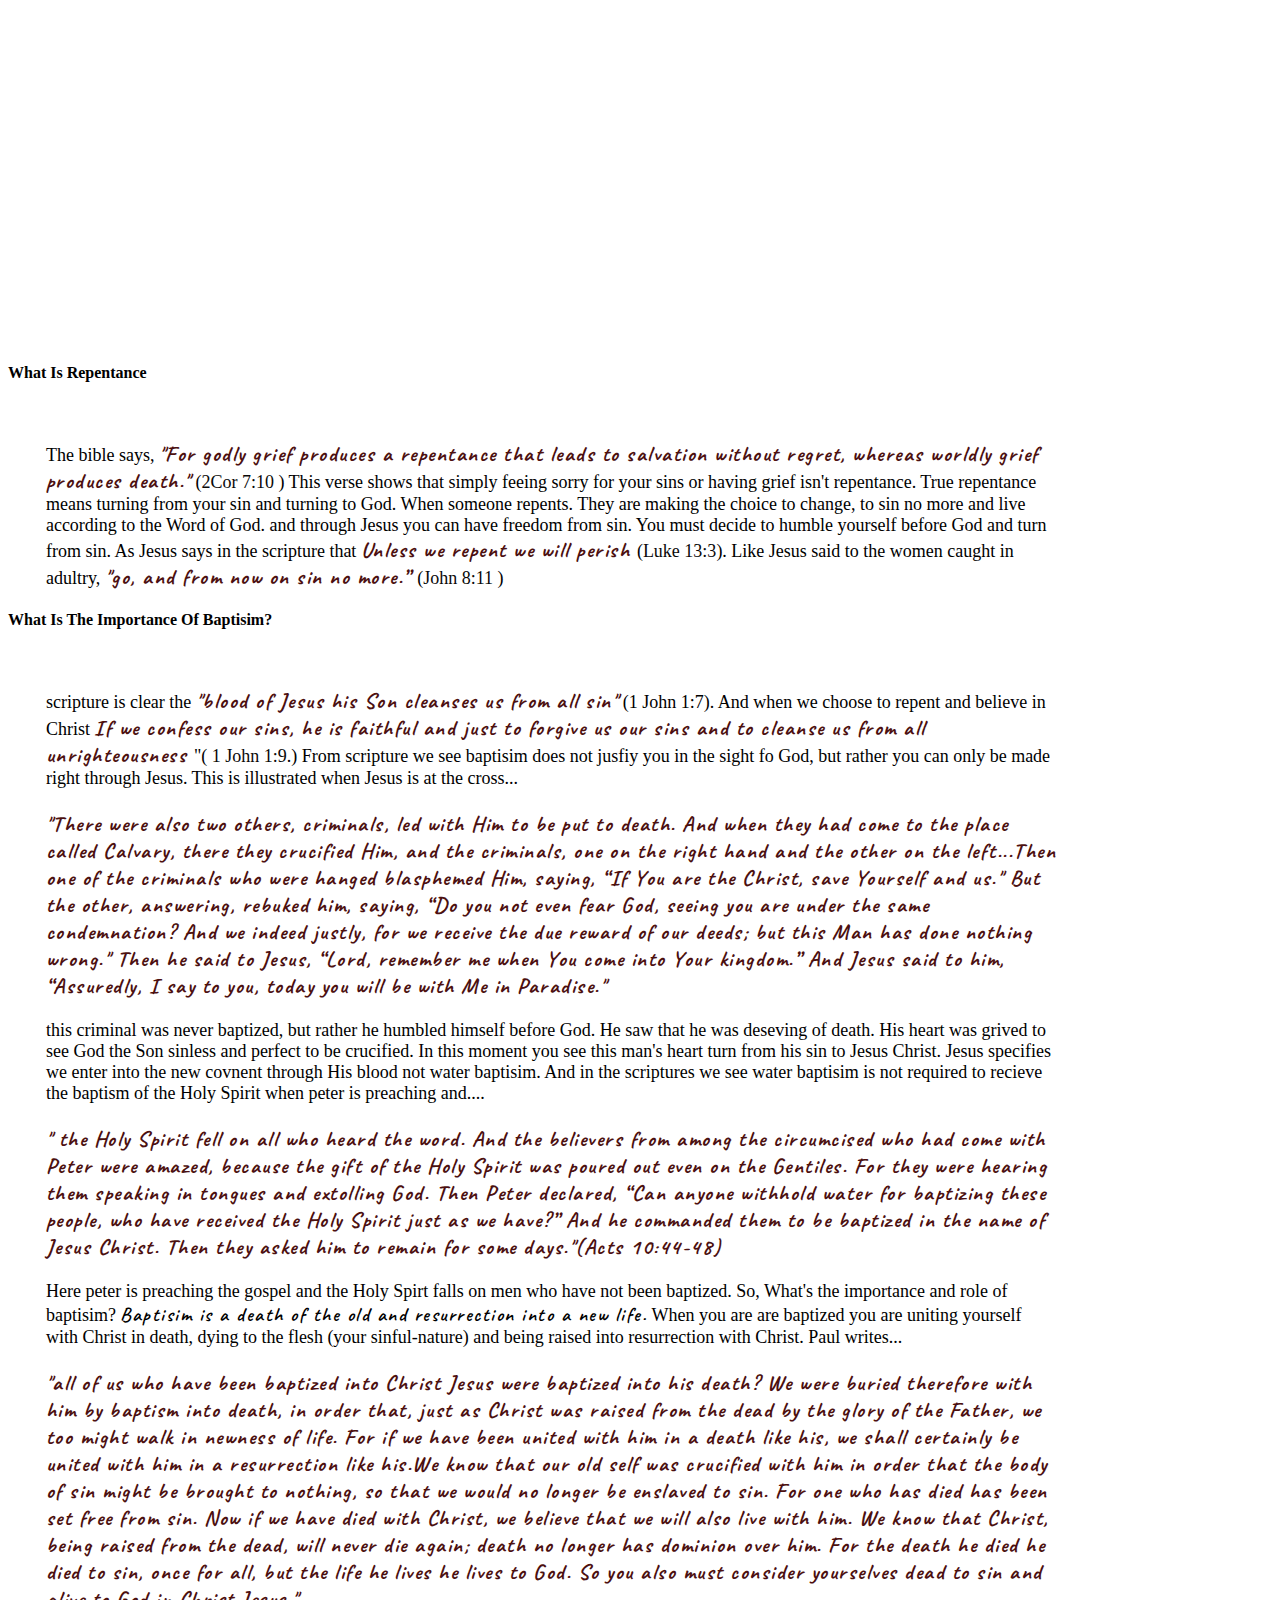
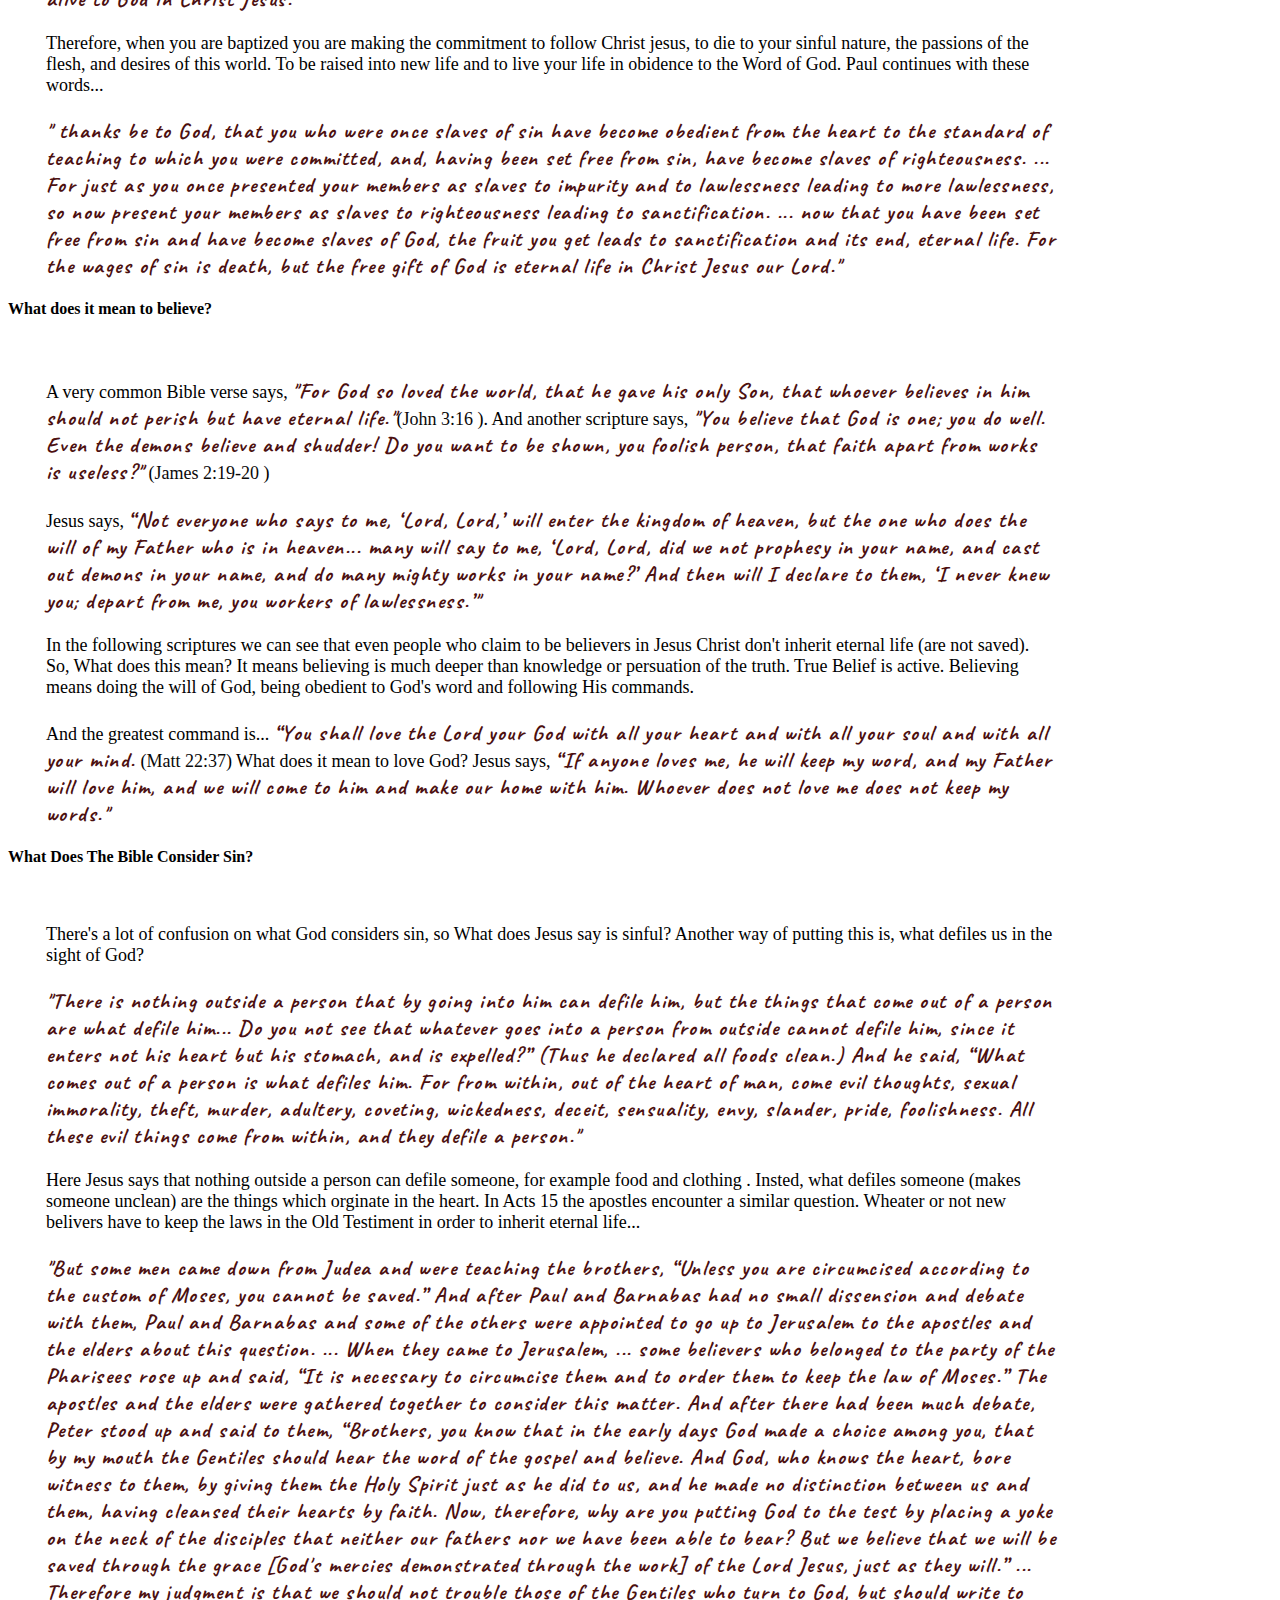
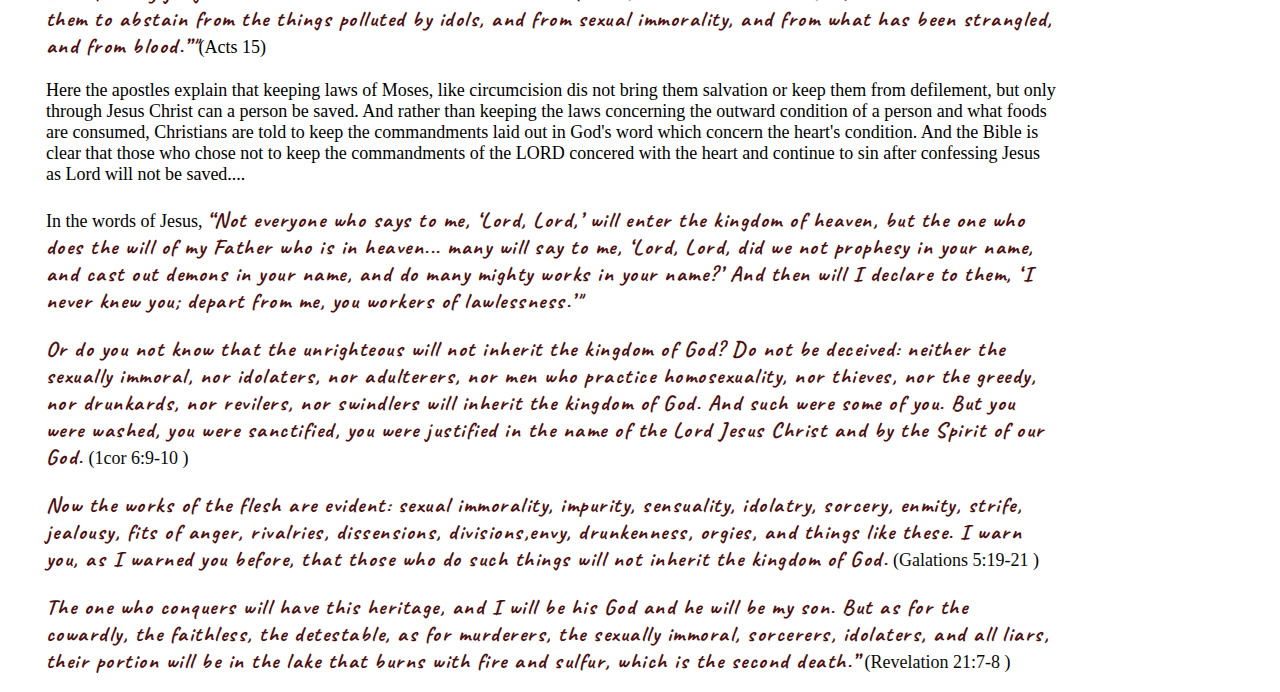
==== commit fcb3c8c5: "commit" ====
--- a/index.html
+++ b/index.html
@@ -24,7 +24,7 @@
           font-weight: bold;
         }
         p a{
-         
+          
           padding:  0 0 15%;
           text-align: center;
         }
@@ -52,7 +52,9 @@
       }
       </style>
     
-  
+    <link rel="preconnect" href="https://fonts.googleapis.com">
+    <link rel="preconnect" href="https://fonts.gstatic.com" crossorigin>
+    <link href="https://fonts.googleapis.com/css2?family=Caveat:wght@500;600;700&family=Noto+Serif+JP:wght@300;400&display=swap" rel="stylesheet">
     <link rel="preconnect" href="https://fonts.googleapis.com">
 <link rel="preconnect" href="https://fonts.gstatic.com" crossorigin>
 <link href="https://fonts.googleapis.com/css2?family=Caveat:wght@600&family=Noto+Serif+JP:wght@300;400&display=swap" rel="stylesheet">
--- a/style.css
+++ b/style.css
@@ -33,10 +33,11 @@
 
   max-width: fit-content;
   font-family: "Caveat";
-  font-weight: 600;
+  font-weight: 700;
   letter-spacing: 1.5px;
   font-size: 19px;
   font-size: larger;
+  text-shadow: 5cap black;
 }
 #verse:hover,
 verse-number:hover {
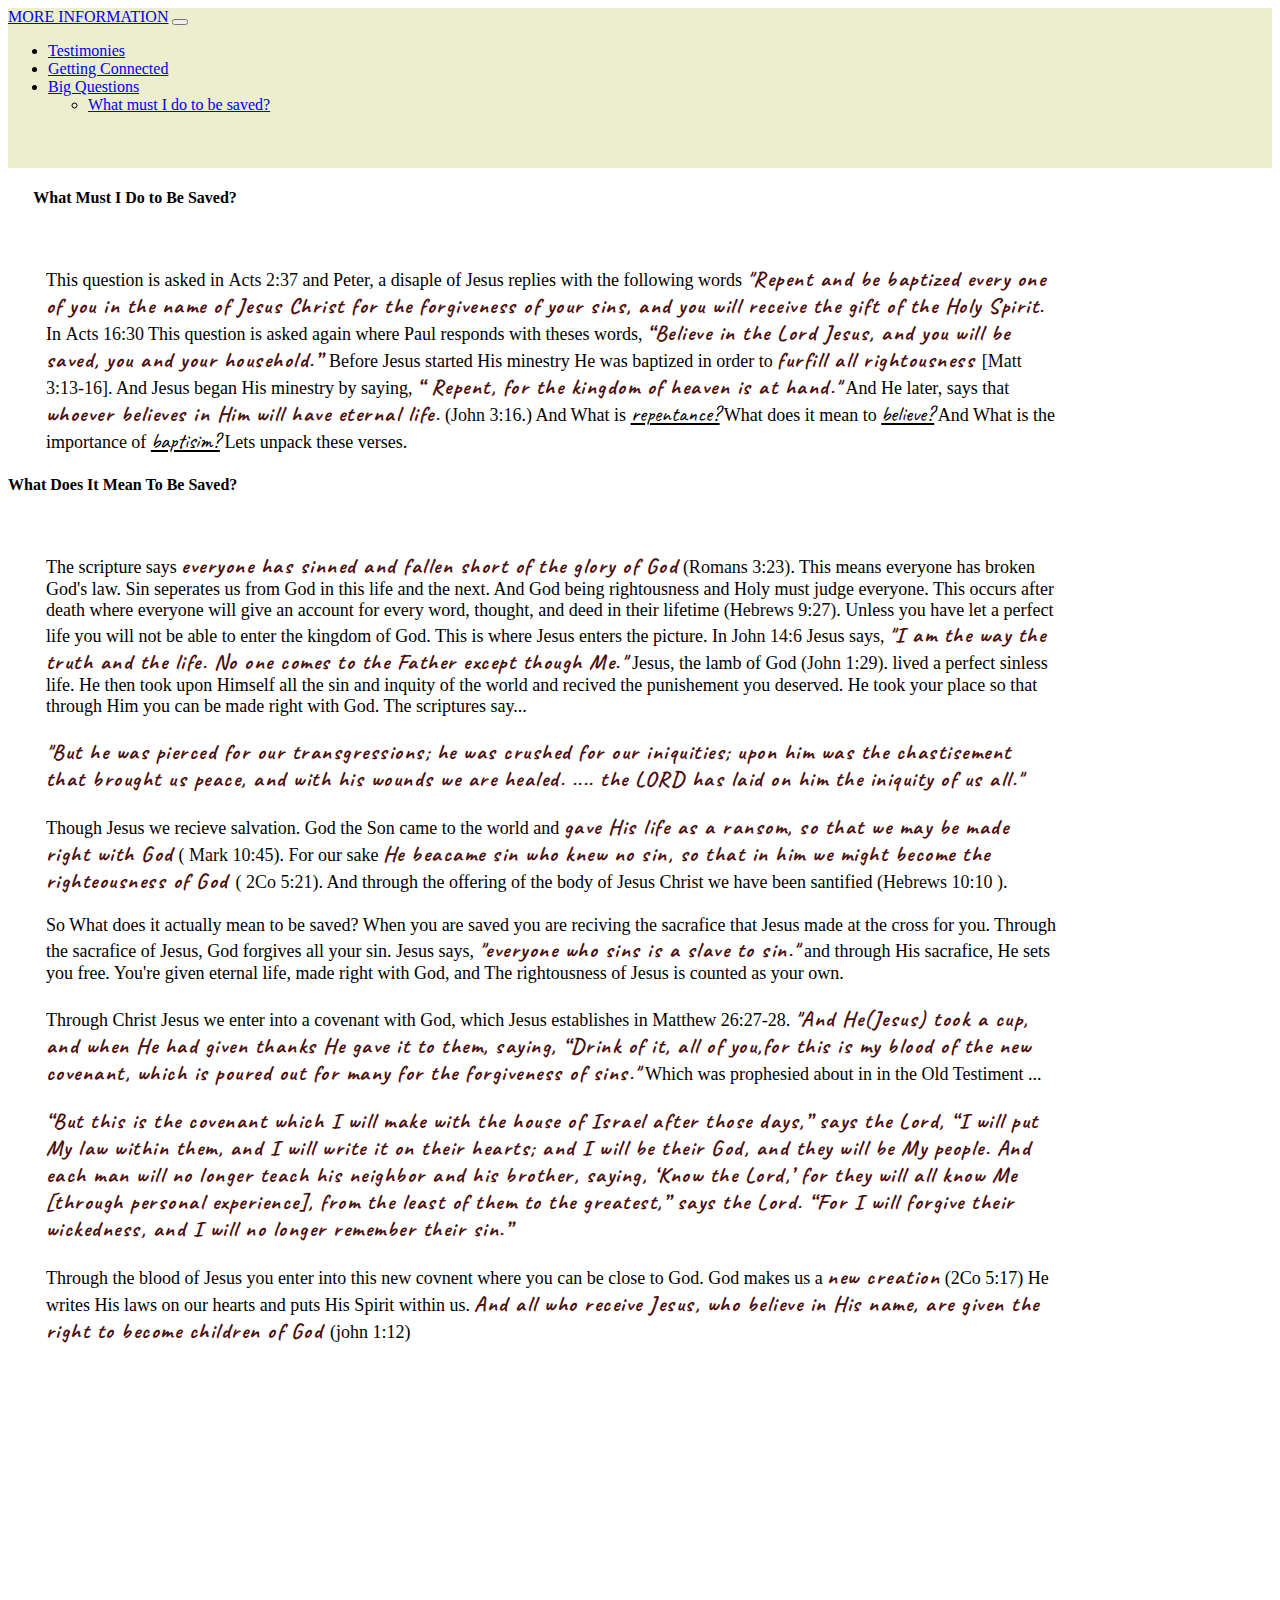
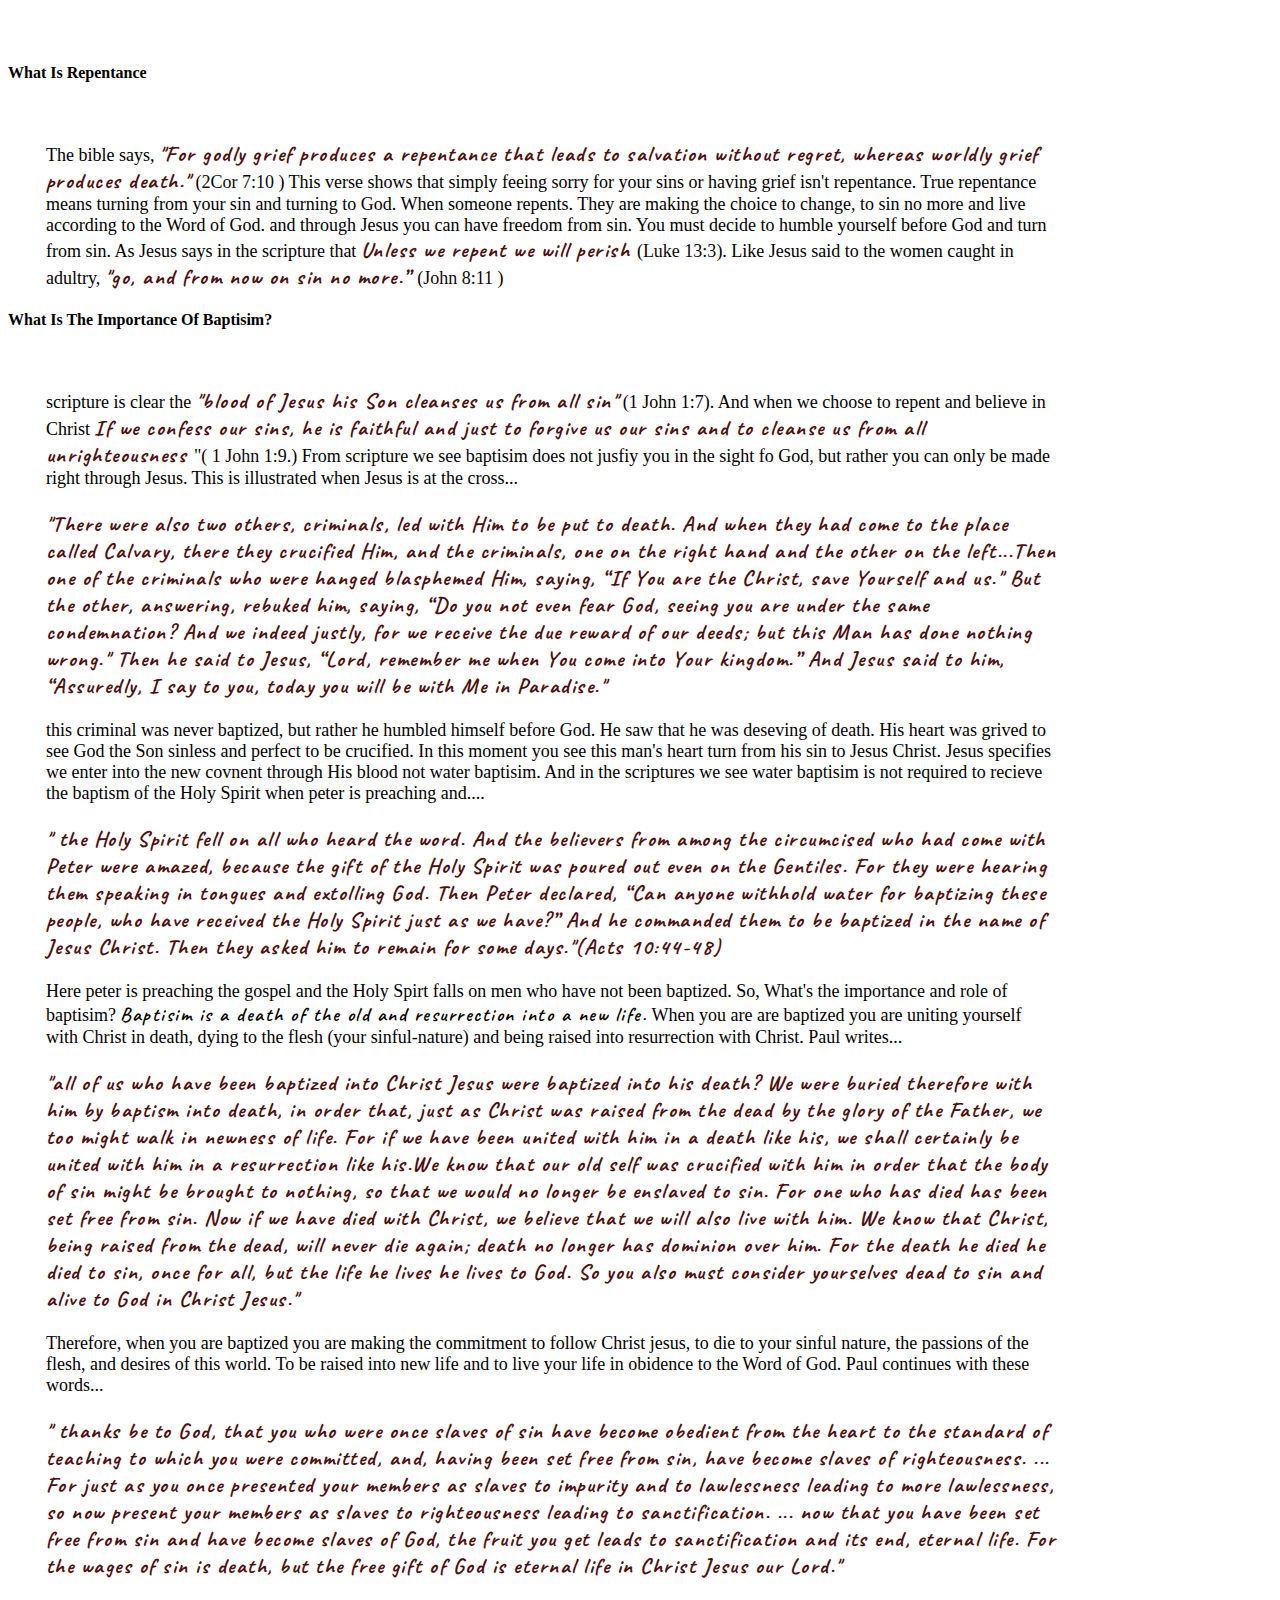
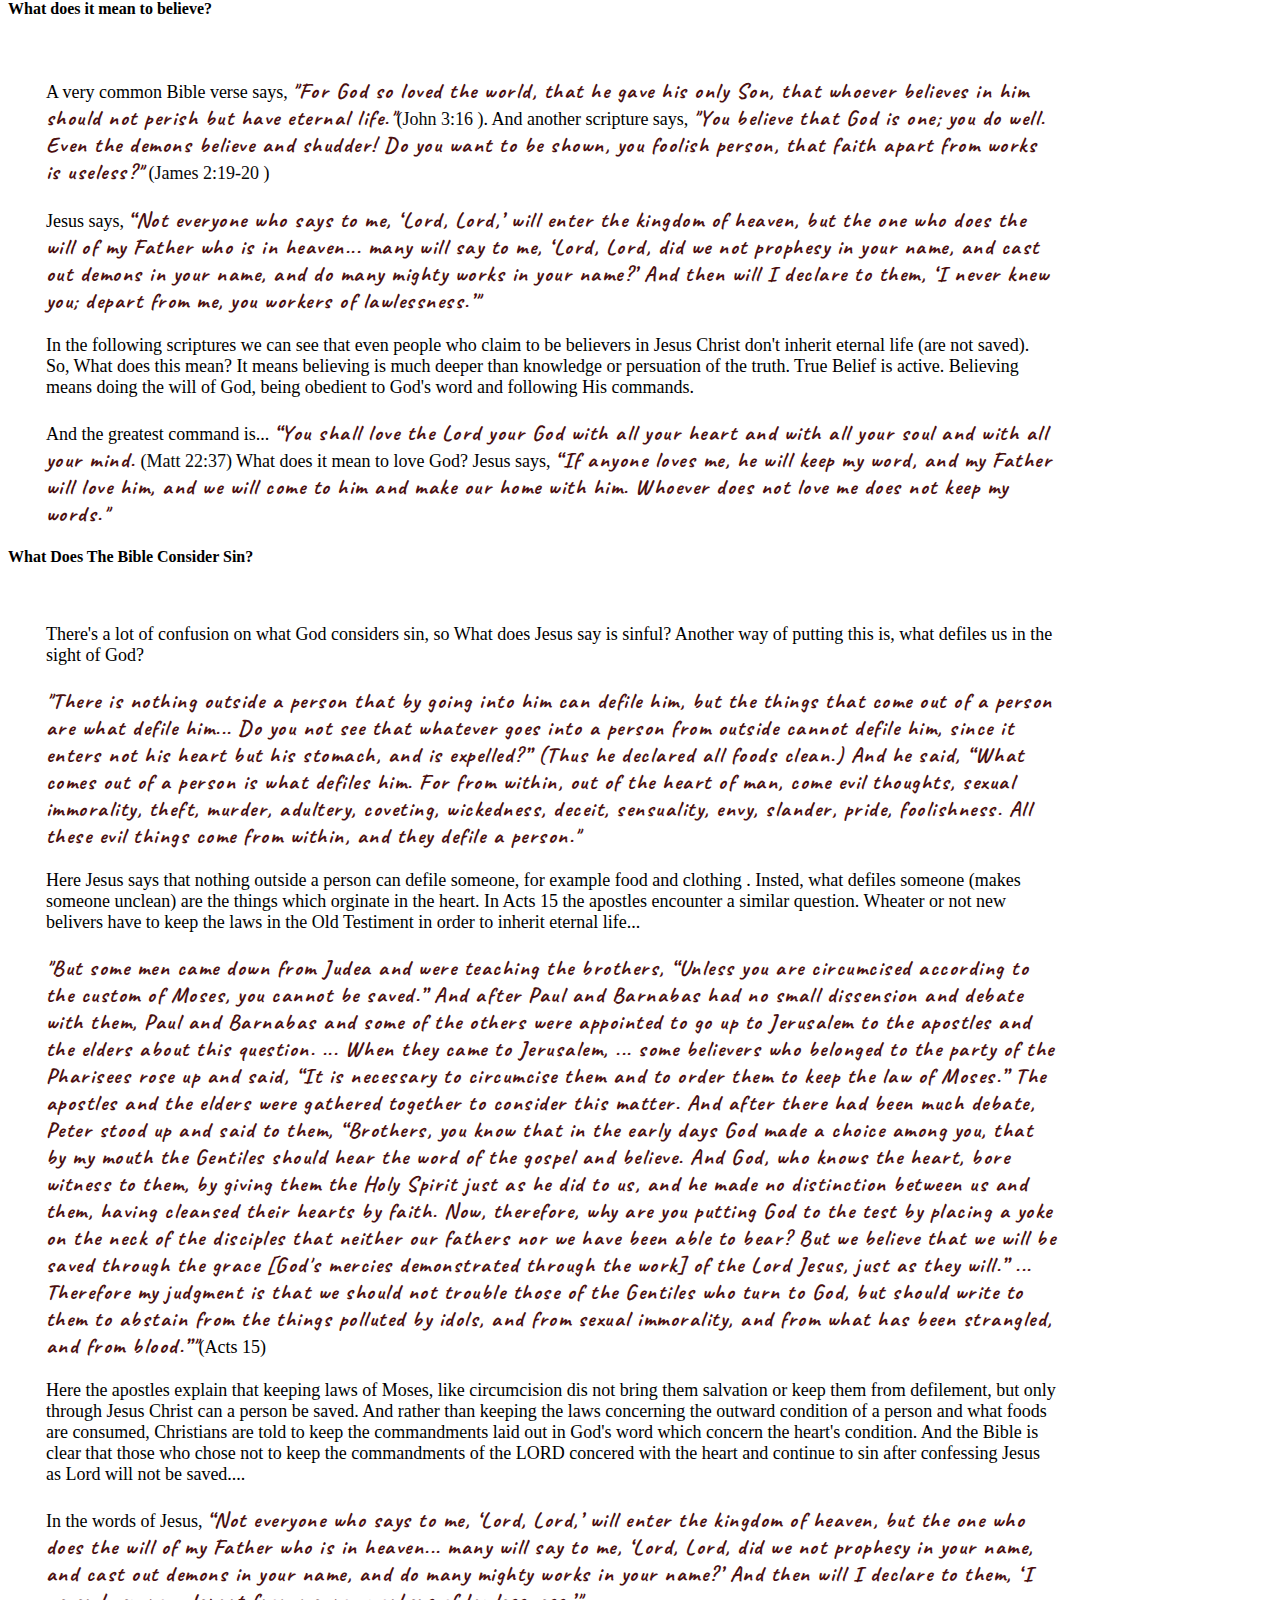
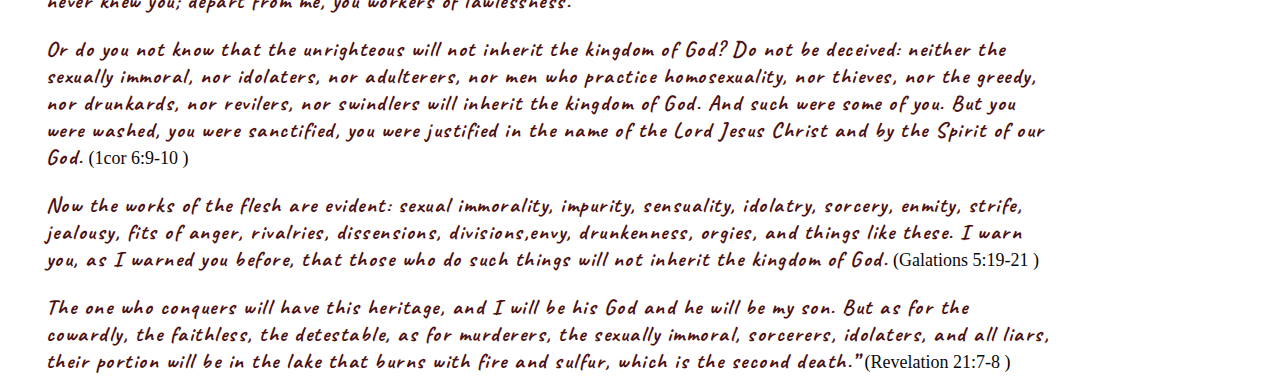
==== commit 535aa269: "commit" ====
--- a/index.html
+++ b/index.html
@@ -3,6 +3,7 @@
   <head>
     <style>
       @media (max-width: 415px) {
+
         .video-container iframe {
           position: absolute;
           width :100%;
@@ -32,7 +33,13 @@
           padding-bottom: 56.25% ;
           position: relative;
         } 
-
+        p #verse {
+        font-weight: 700;
+        font-family: "Playpen Sans";
+        padding-top: 2%;
+        font-size: large;
+        text-decoration: underline overline;
+       
         
       }
       @media (min-width: 600px) {
@@ -51,7 +58,9 @@
         
       }
       </style>
-    
+  <link rel="preconnect" href="https://fonts.googleapis.com">
+<link rel="preconnect" href="https://fonts.gstatic.com" crossorigin>
+<link href="https://fonts.googleapis.com/css2?family=Playpen+Sans:wght@400;500;600;700;800&display=swap" rel="stylesheet">
     <link rel="preconnect" href="https://fonts.googleapis.com">
     <link rel="preconnect" href="https://fonts.gstatic.com" crossorigin>
     <link href="https://fonts.googleapis.com/css2?family=Caveat:wght@500;600;700&family=Noto+Serif+JP:wght@300;400&display=swap" rel="stylesheet">
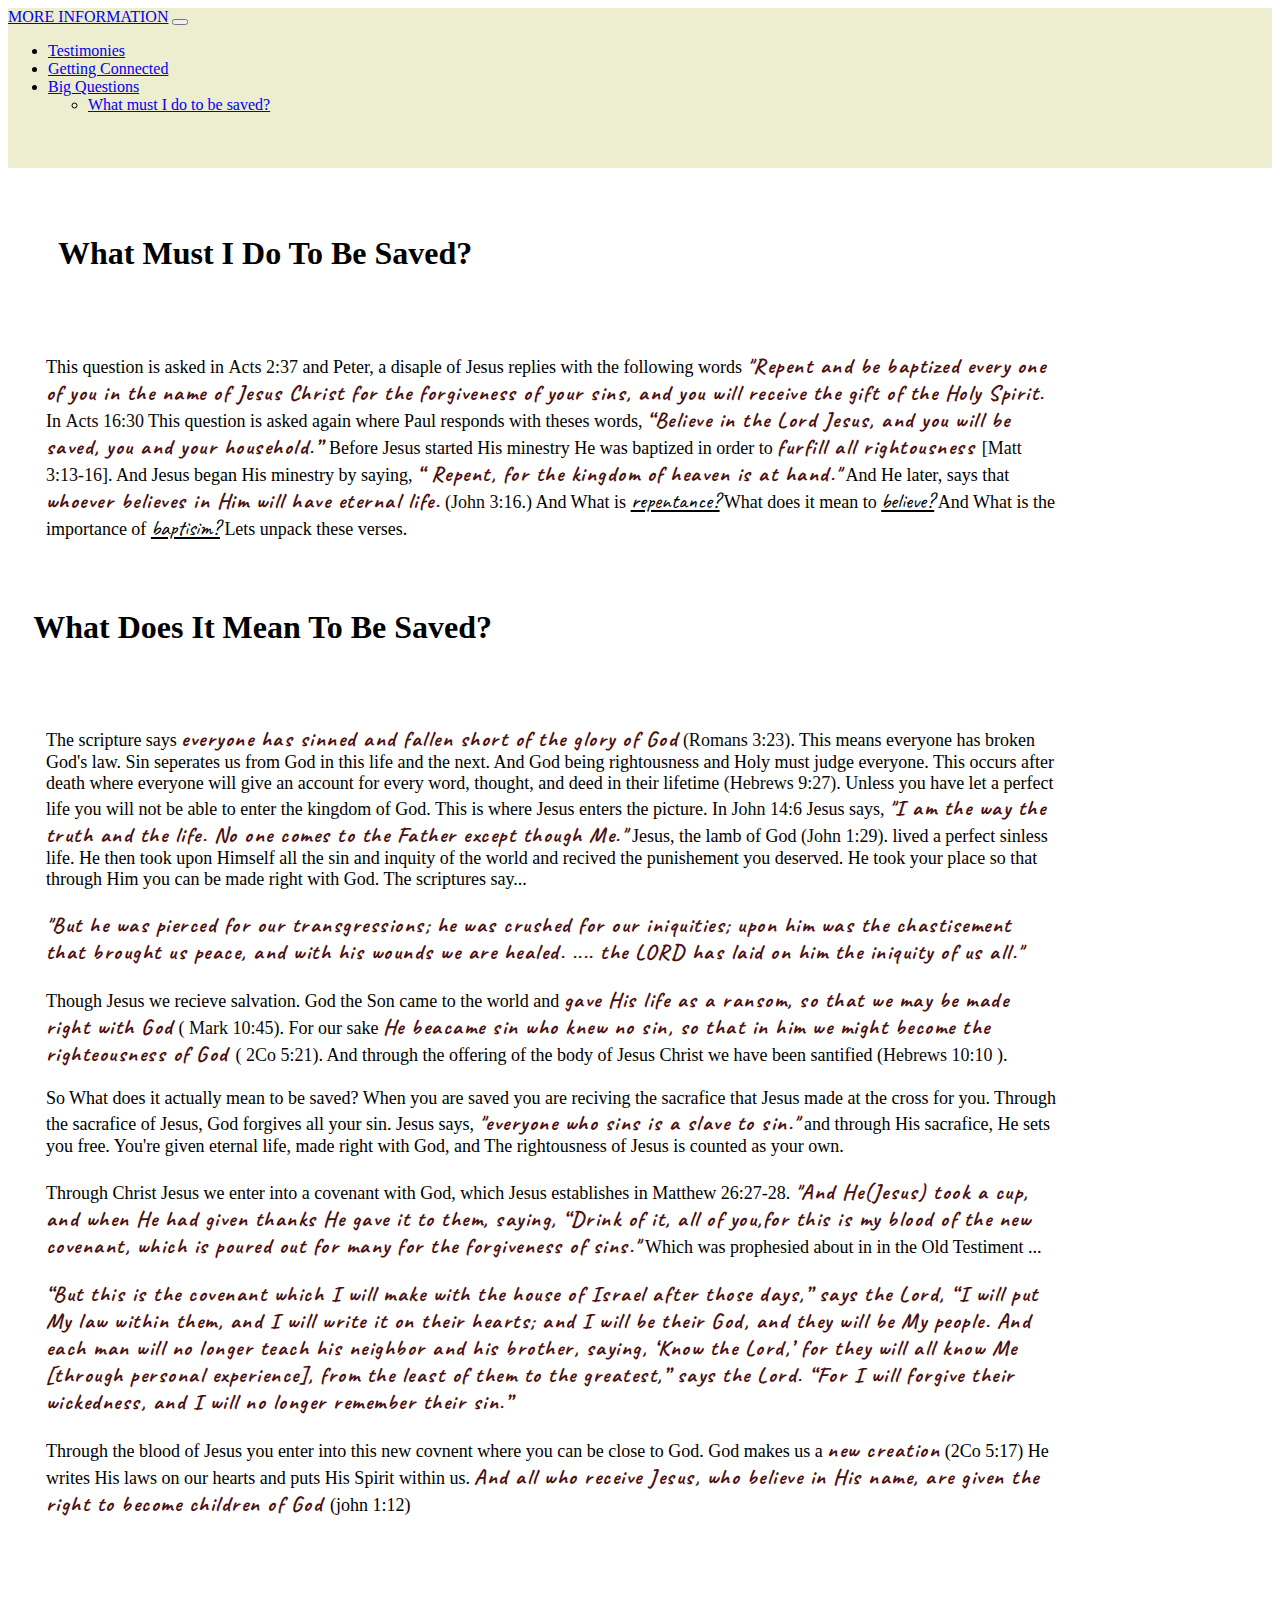
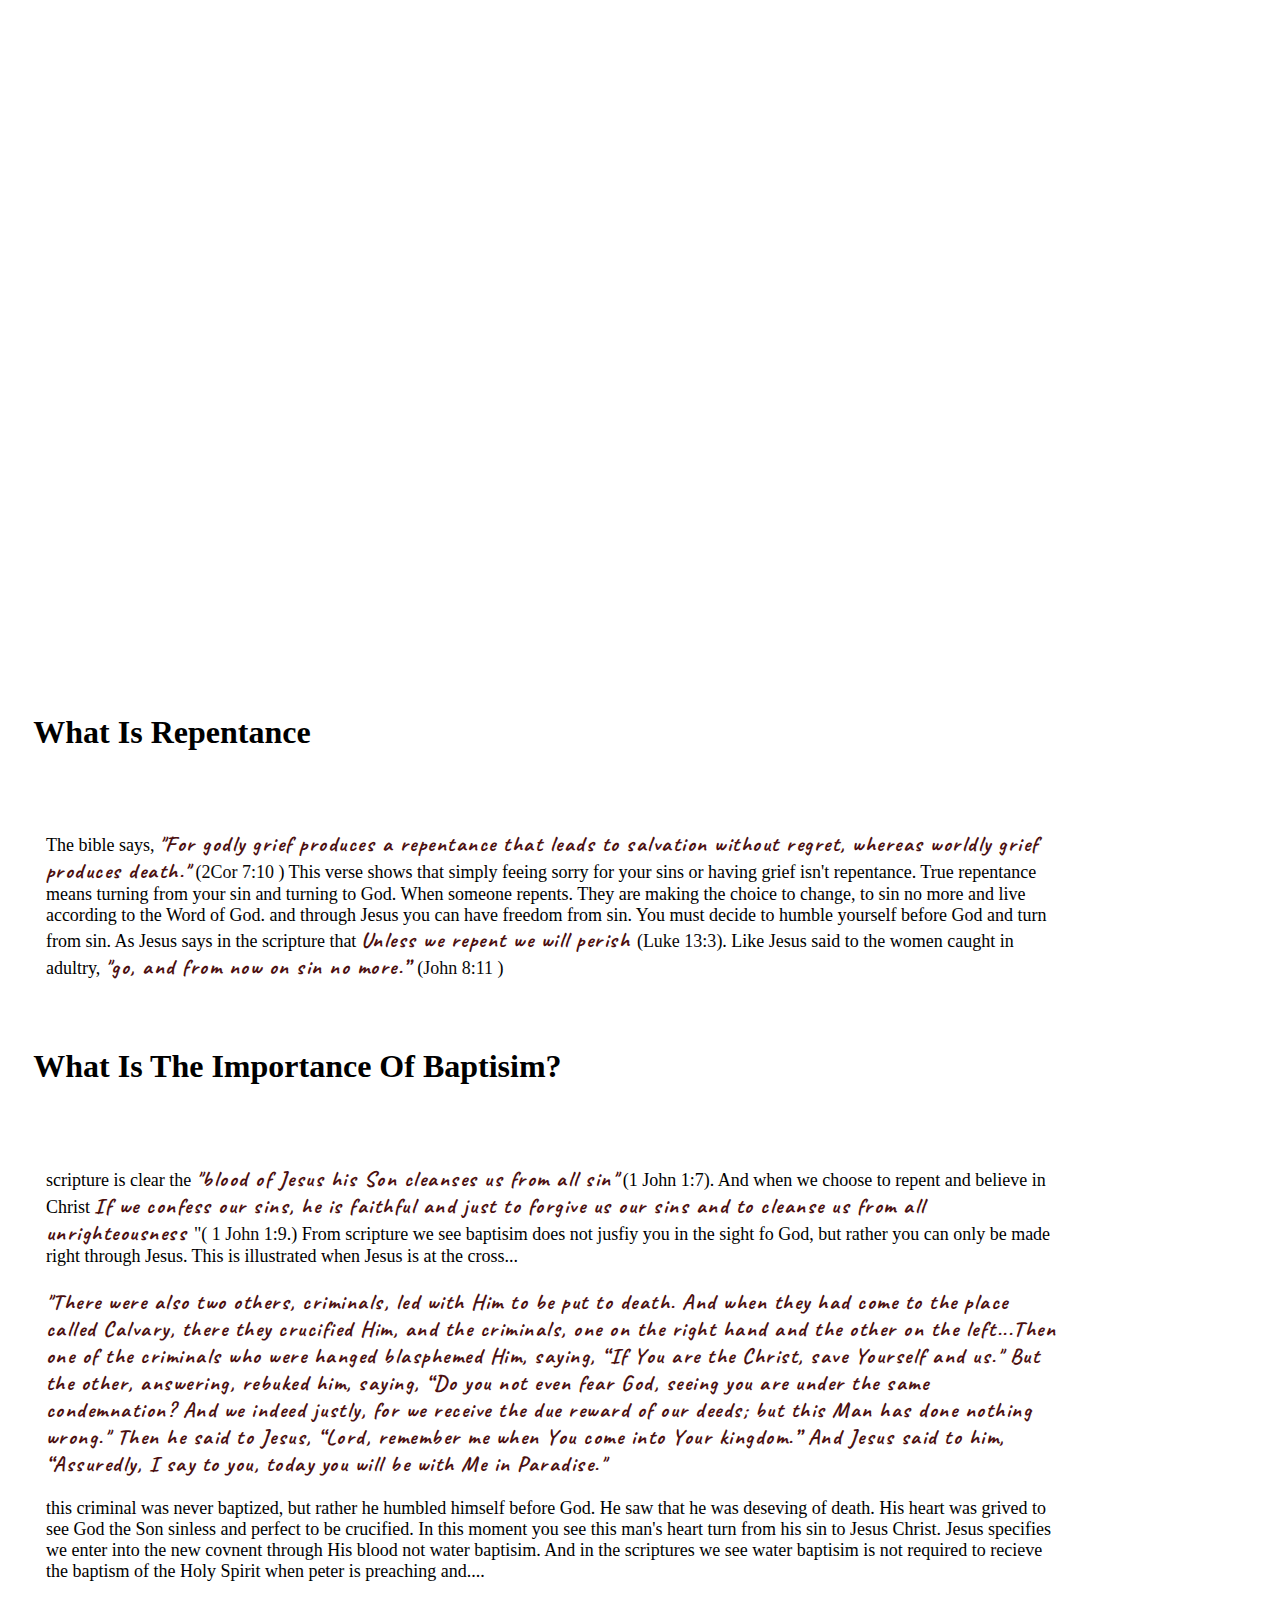
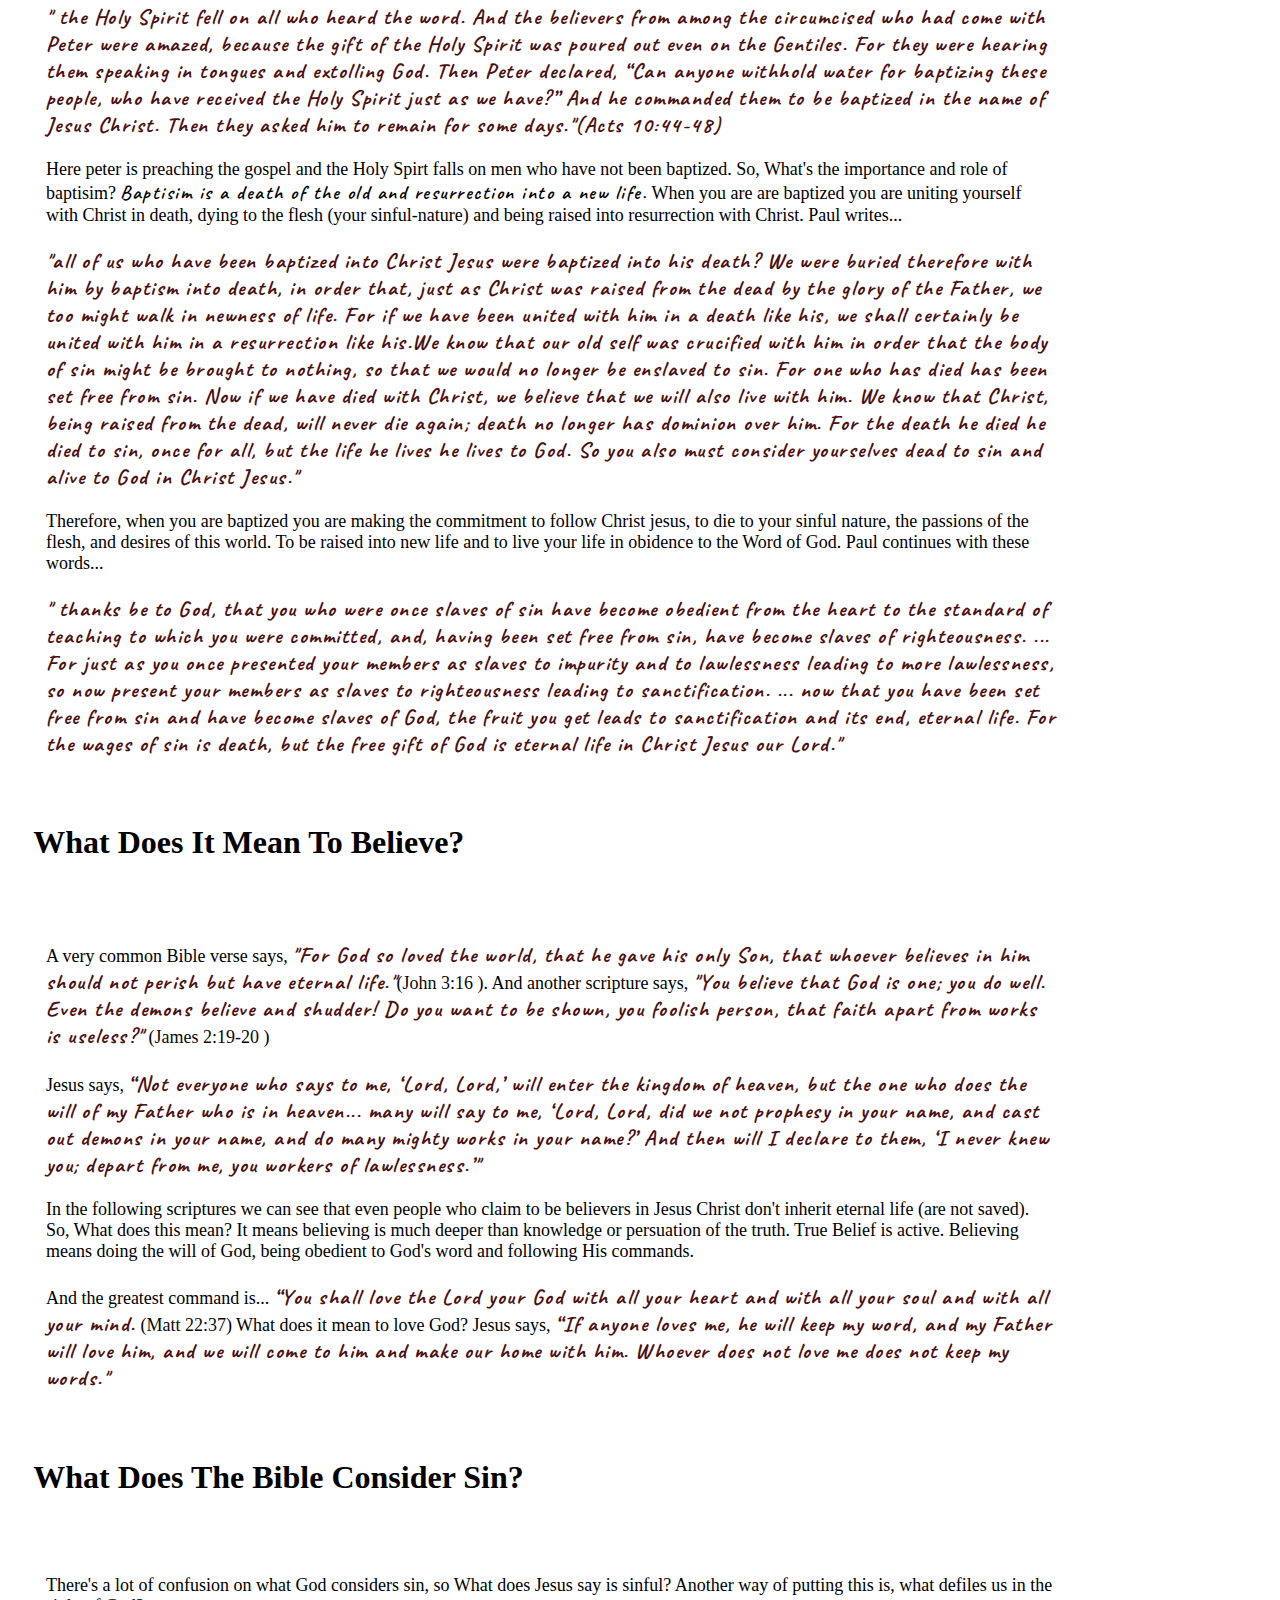
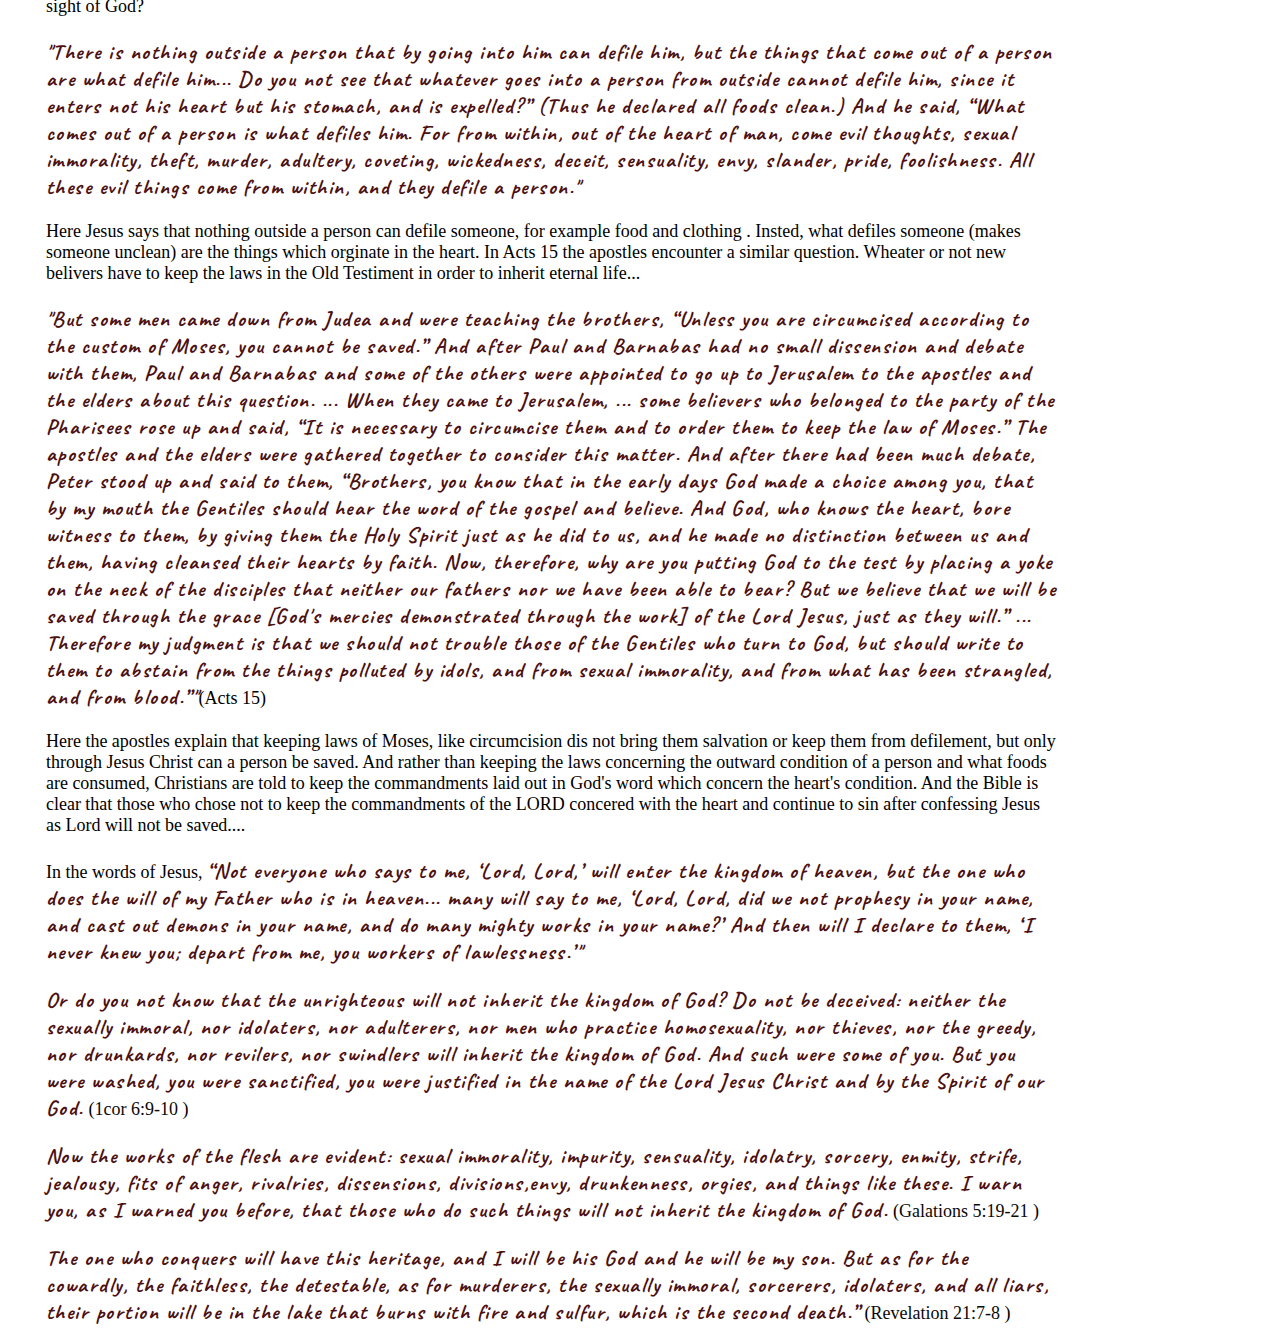
==== commit 75bfbc3c: "commit" ====
--- a/index.html
+++ b/index.html
@@ -34,7 +34,7 @@
           position: relative;
         } 
         p #verse {
-        font-weight: 700;
+        font-weight: 600;
         font-family: "Playpen Sans";
         padding-top: 2%;
         font-size: large;
@@ -42,19 +42,39 @@
        
         
       }
-      @media (min-width: 600px) {
+    }
+      @media (min-width: 600px) and (max-width: 800) {
         iframe {
           width:500px;
           height: 350px;
         }
+        .video-container iframe {
+          position: absolute;
+          width :100%;
+          height:100%;
+          top:0;
+          left:0;
+        }
+        .video-container{
+          padding-bottom: 56.25% ;
+          position: relative;
+        } 
+        
         
         
       }
       @media (min-width: 800px) {
-        iframe {
-          width:600px;
-          height: 450px;
-        }
+        .video-container iframe {
+          position: absolute;
+          width :100%;
+          height:100%;
+          top:0;
+          left:0;
+        }
+        .video-container{
+          padding-bottom: 56.25% ;
+          position: relative;
+        } 
         
       }
       </style>
--- a/style.css
+++ b/style.css
@@ -78,3 +78,10 @@
 iframe {
   padding: 5%;
 }
+h4{
+  text-align: left;
+  text-transform: capitalize;
+  padding: 2% 12% 0% 2%;
+  font-weight: bolder;
+  font-size: 32px;
+}